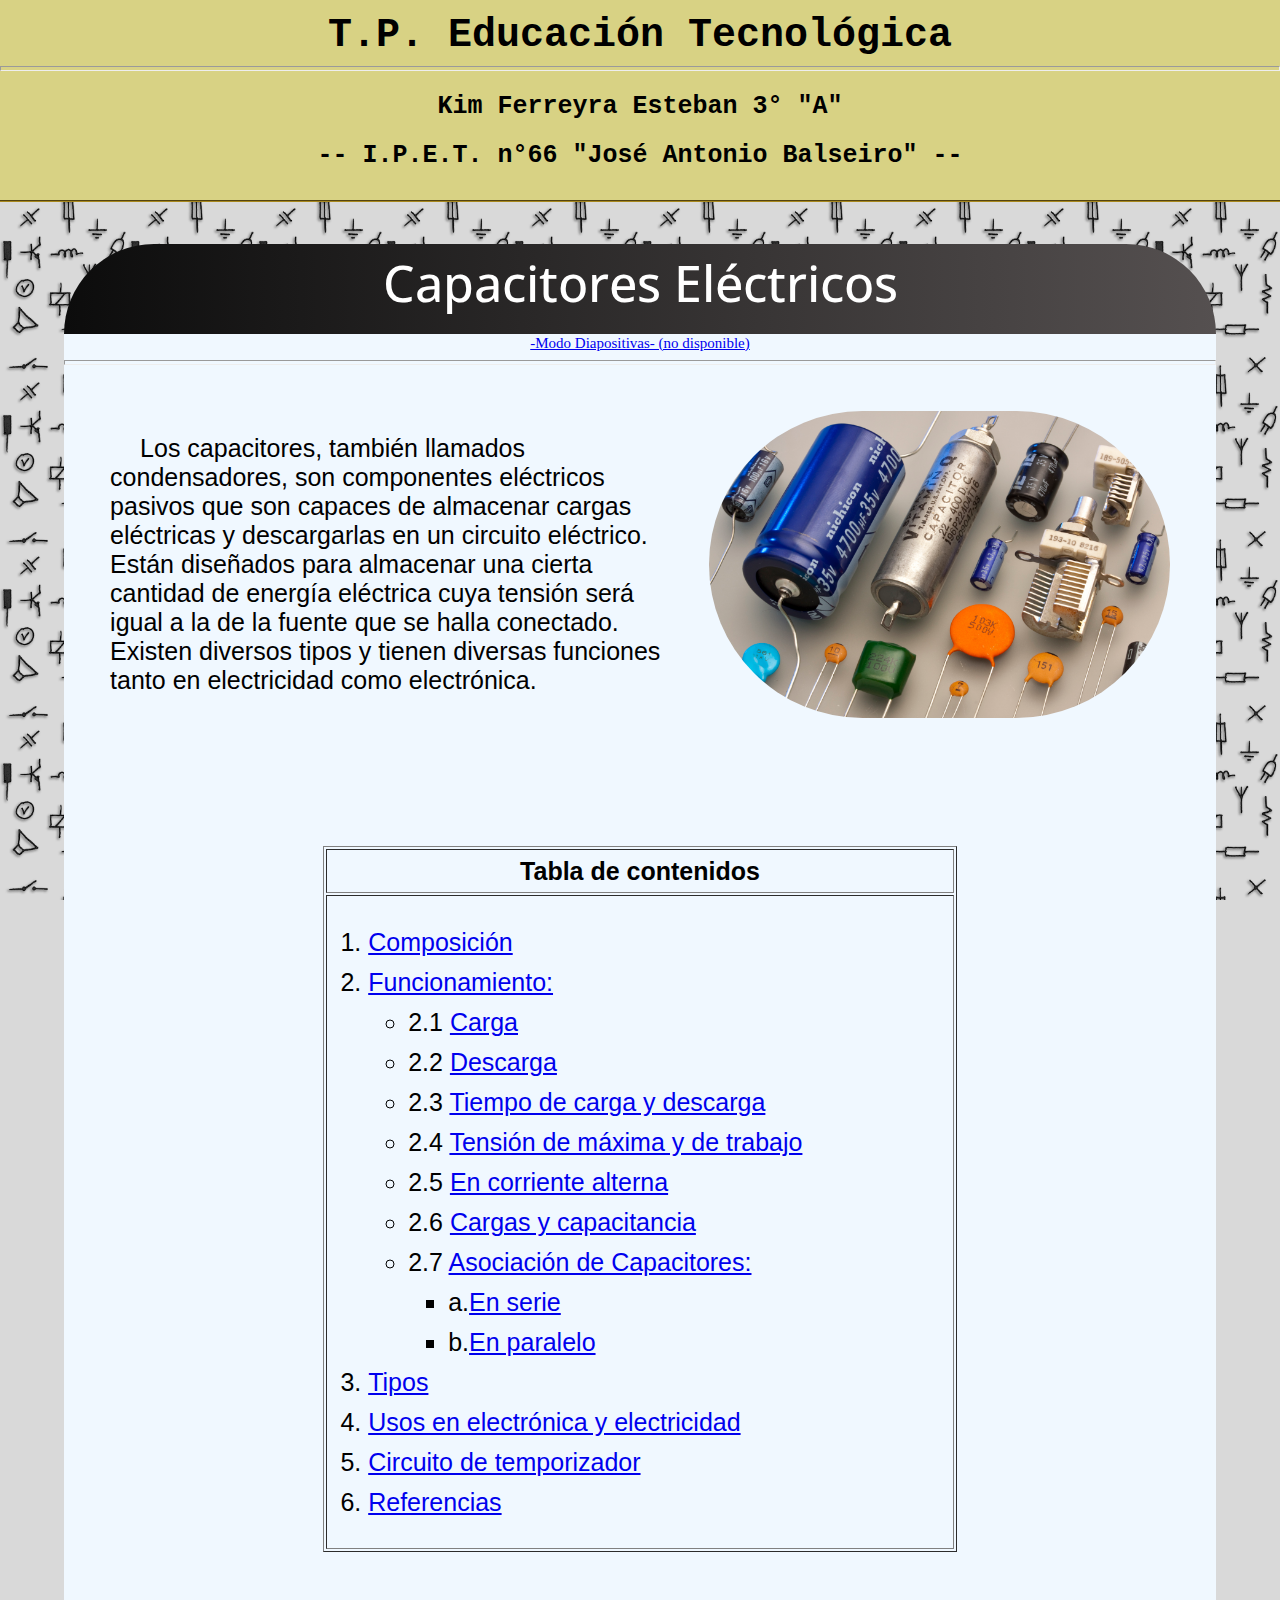
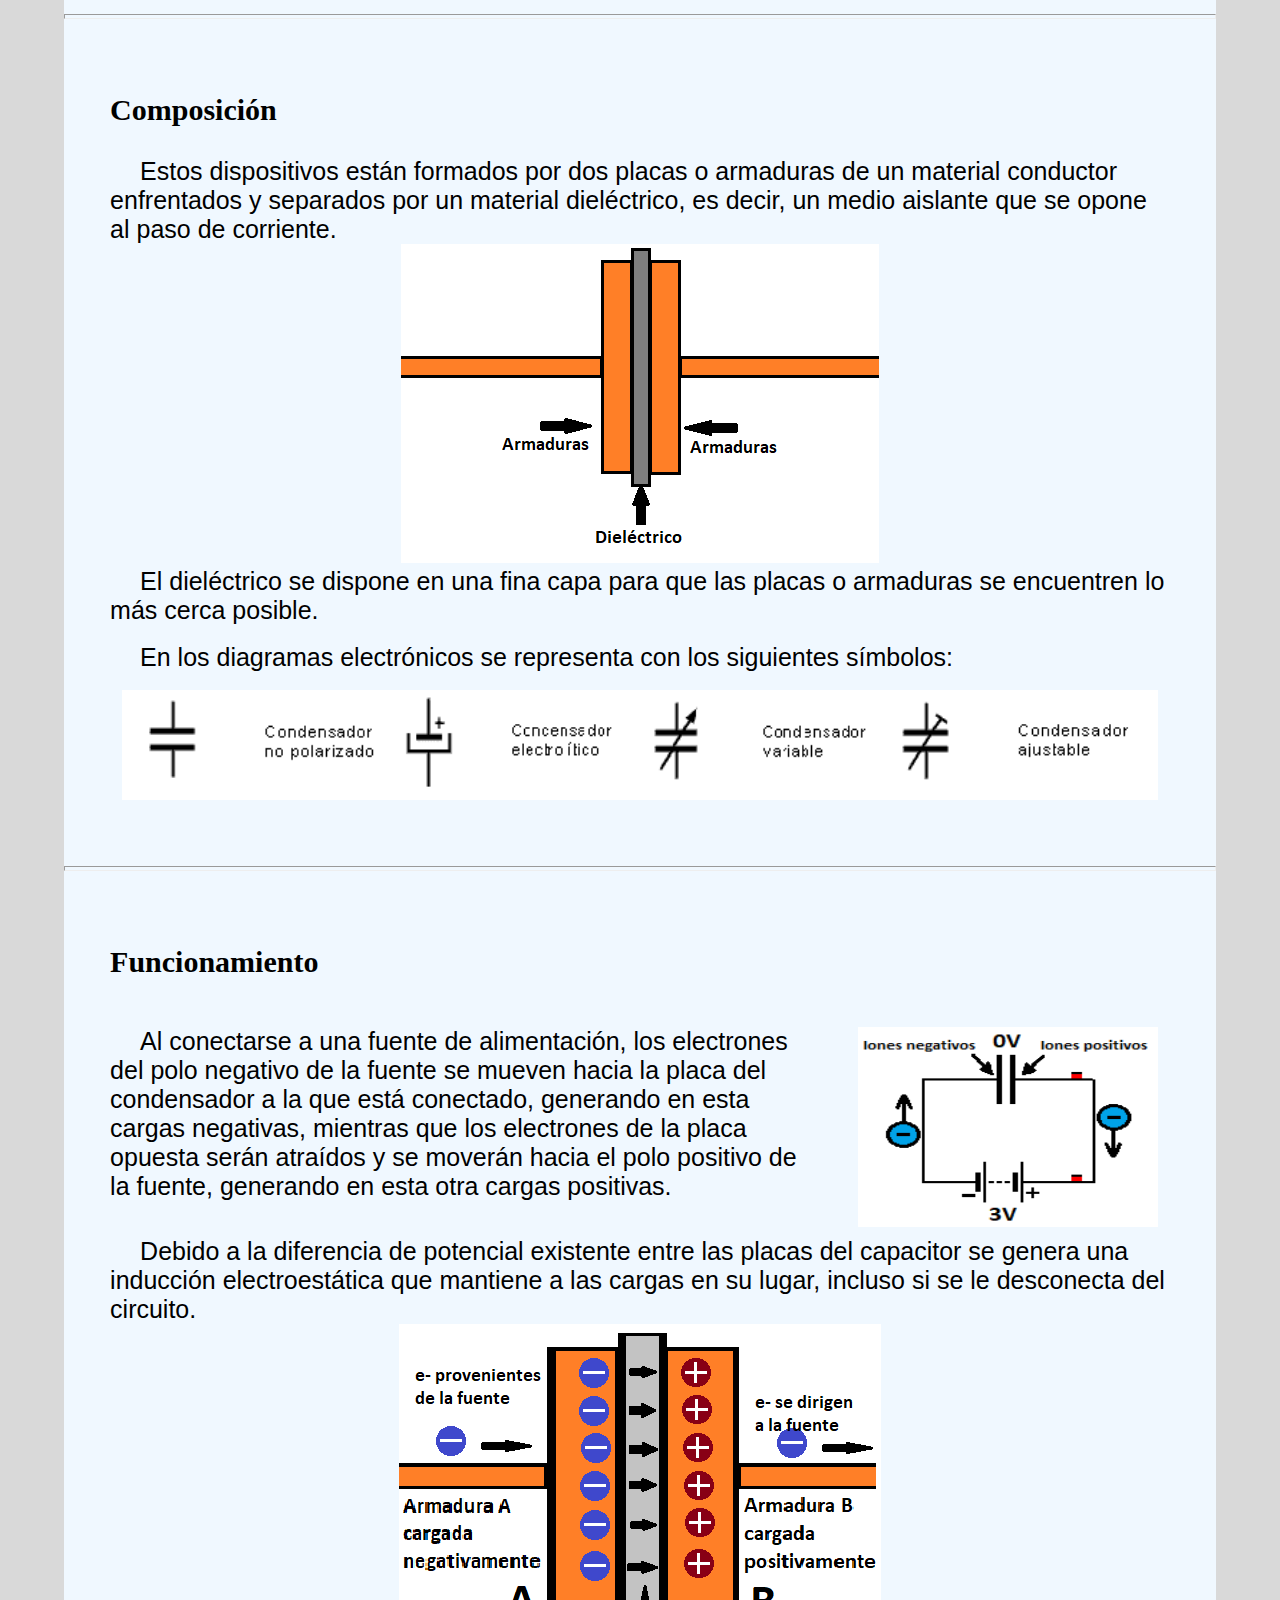
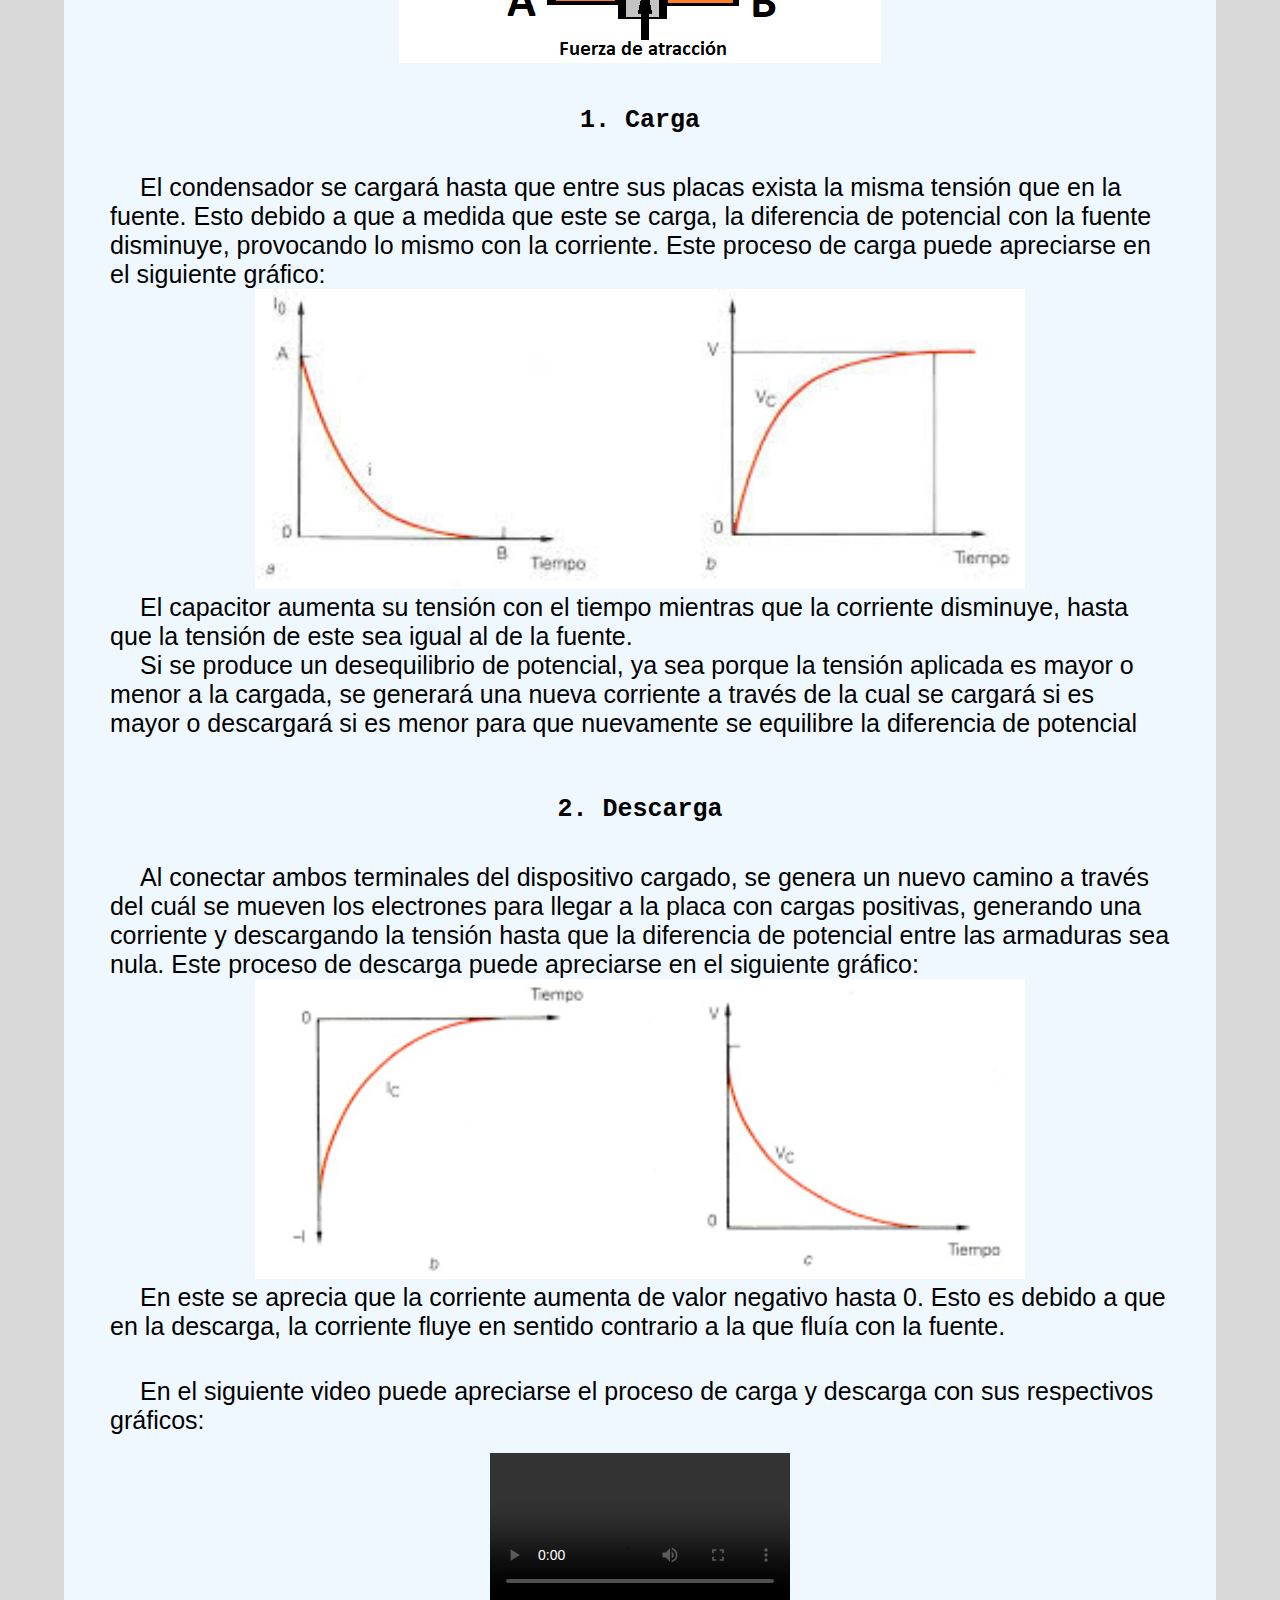
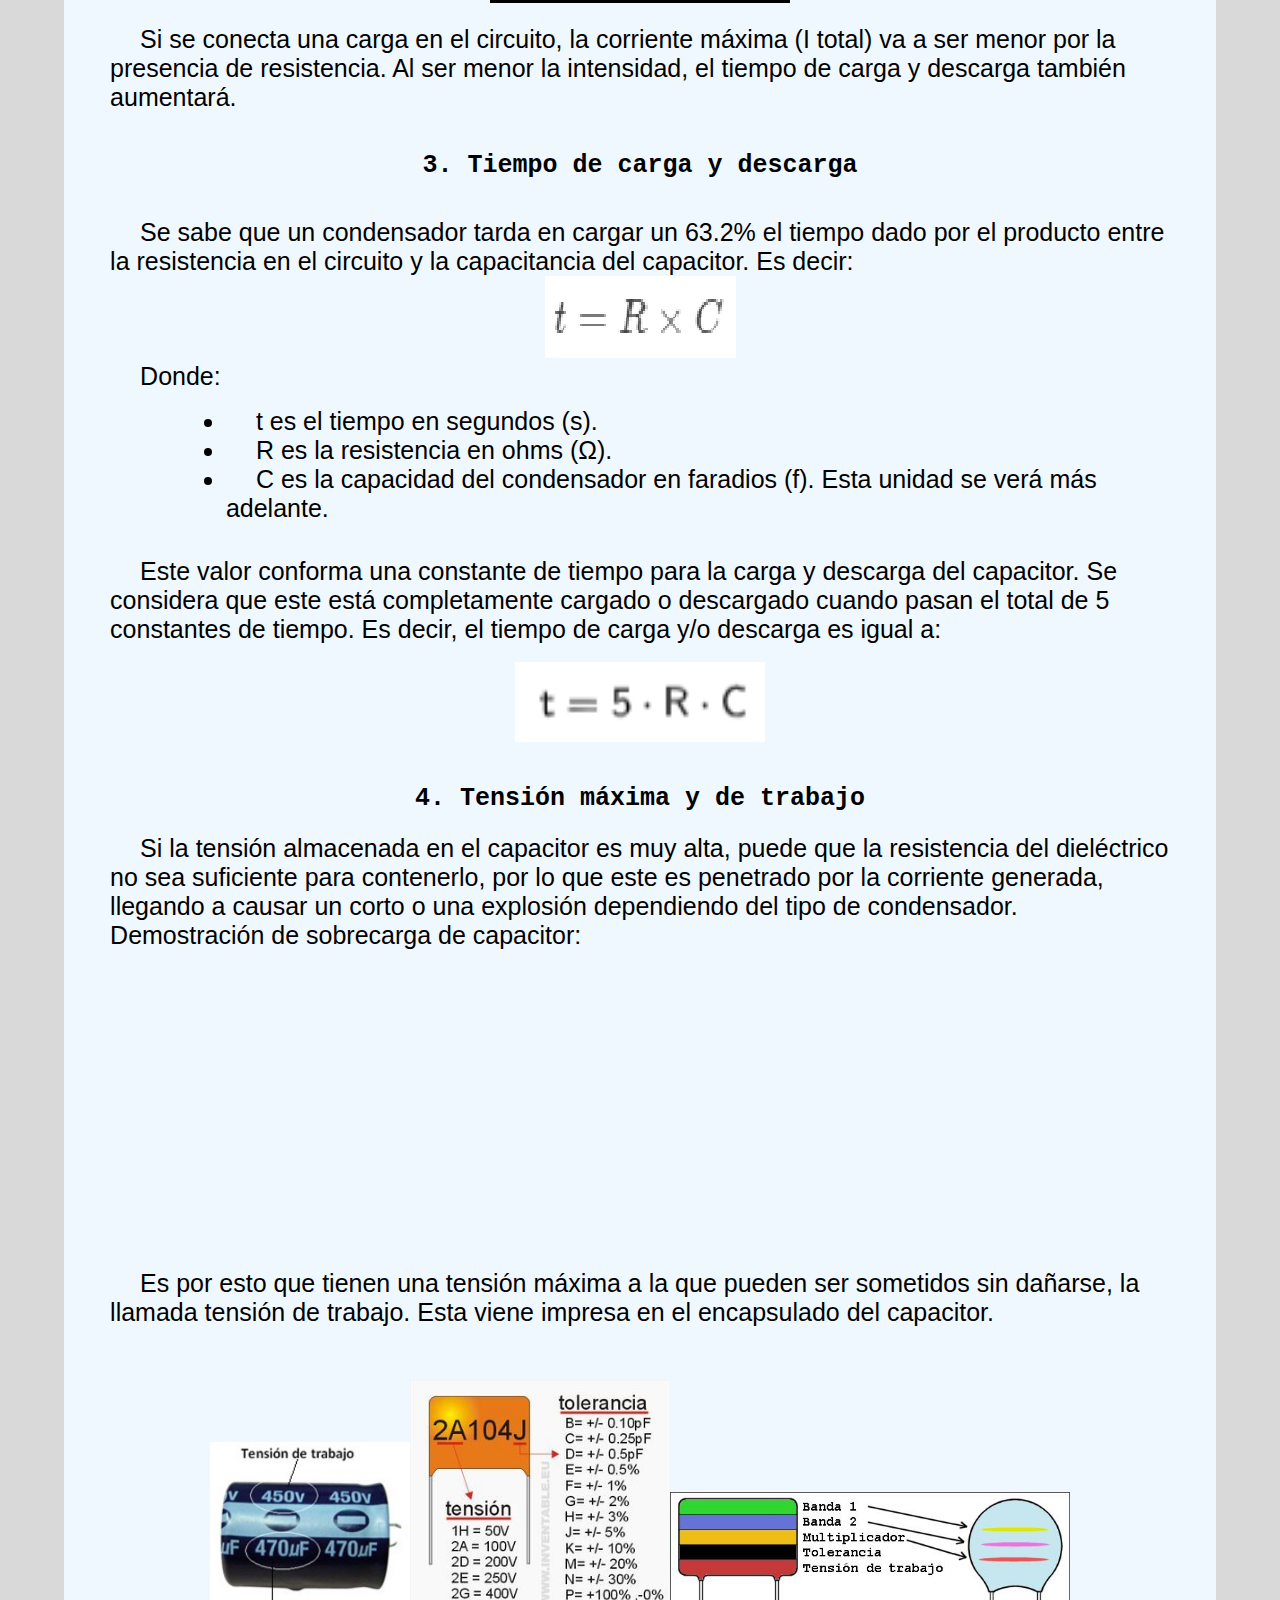
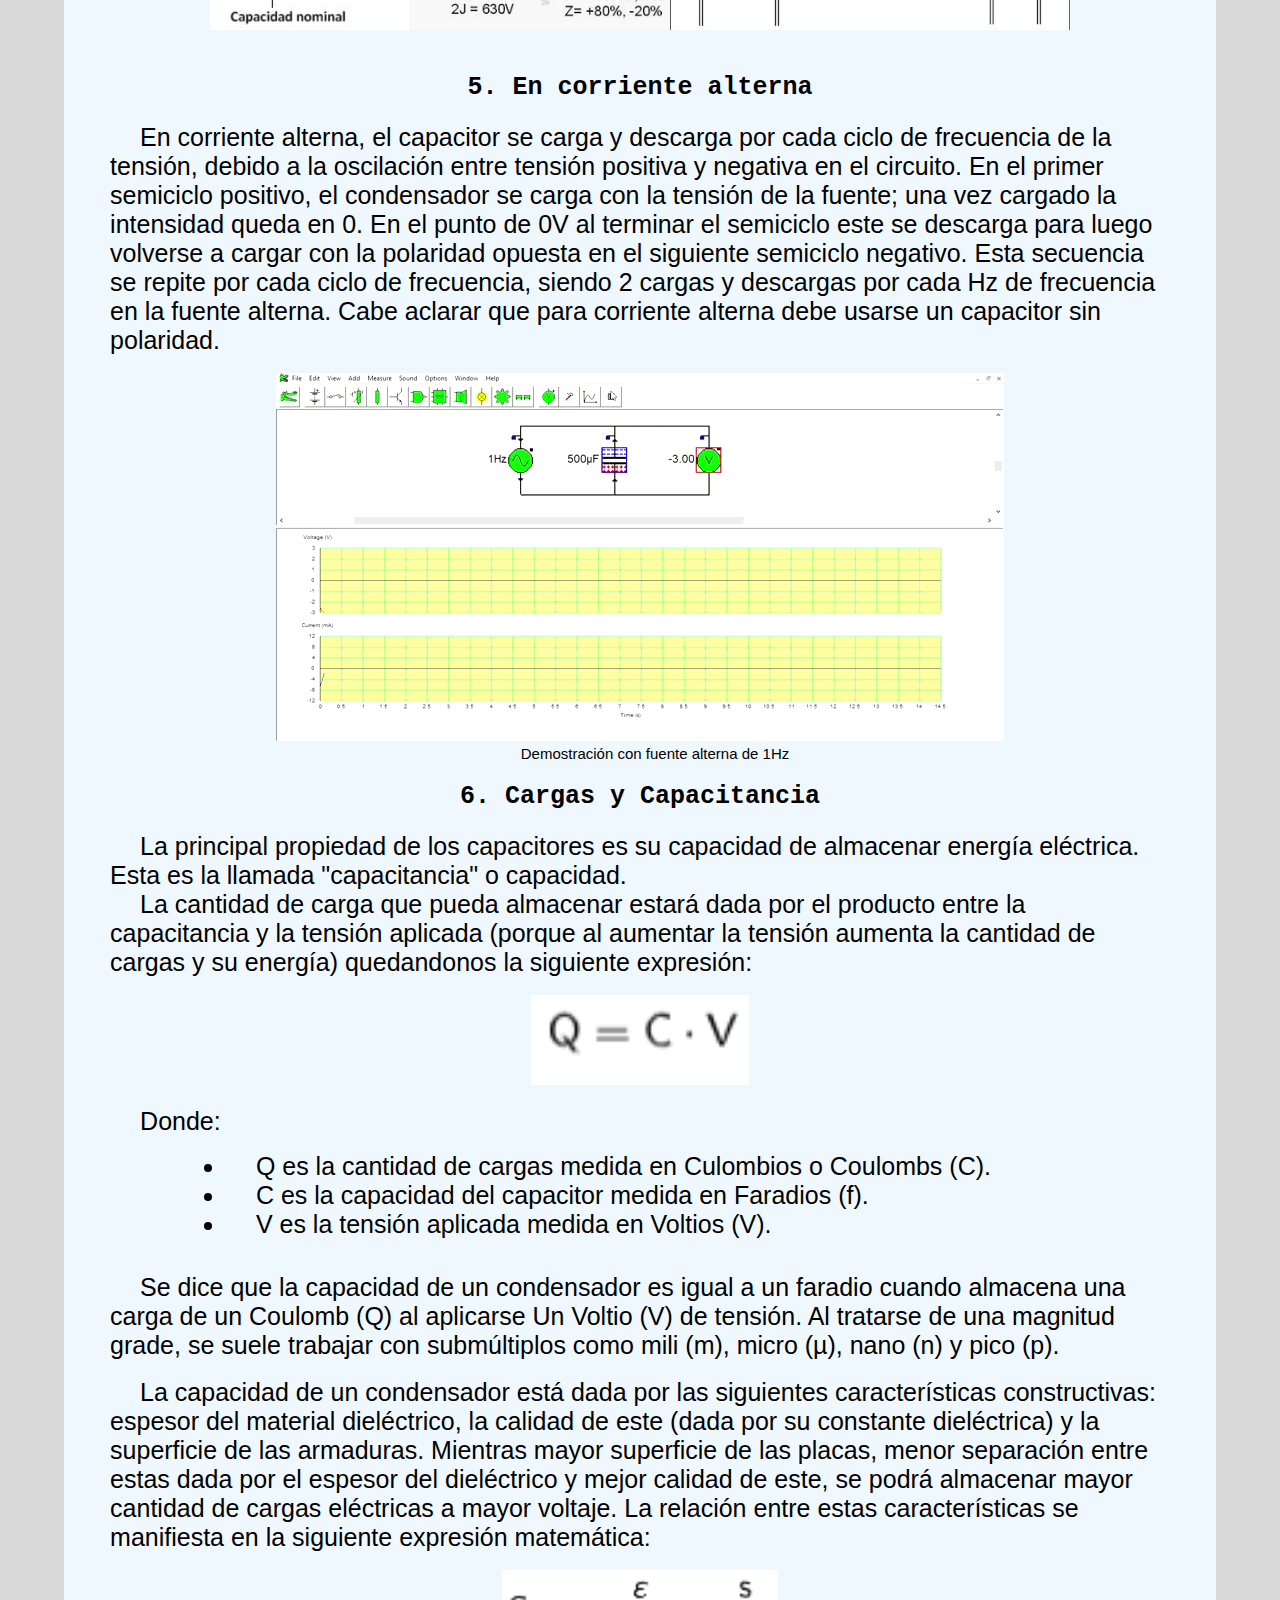
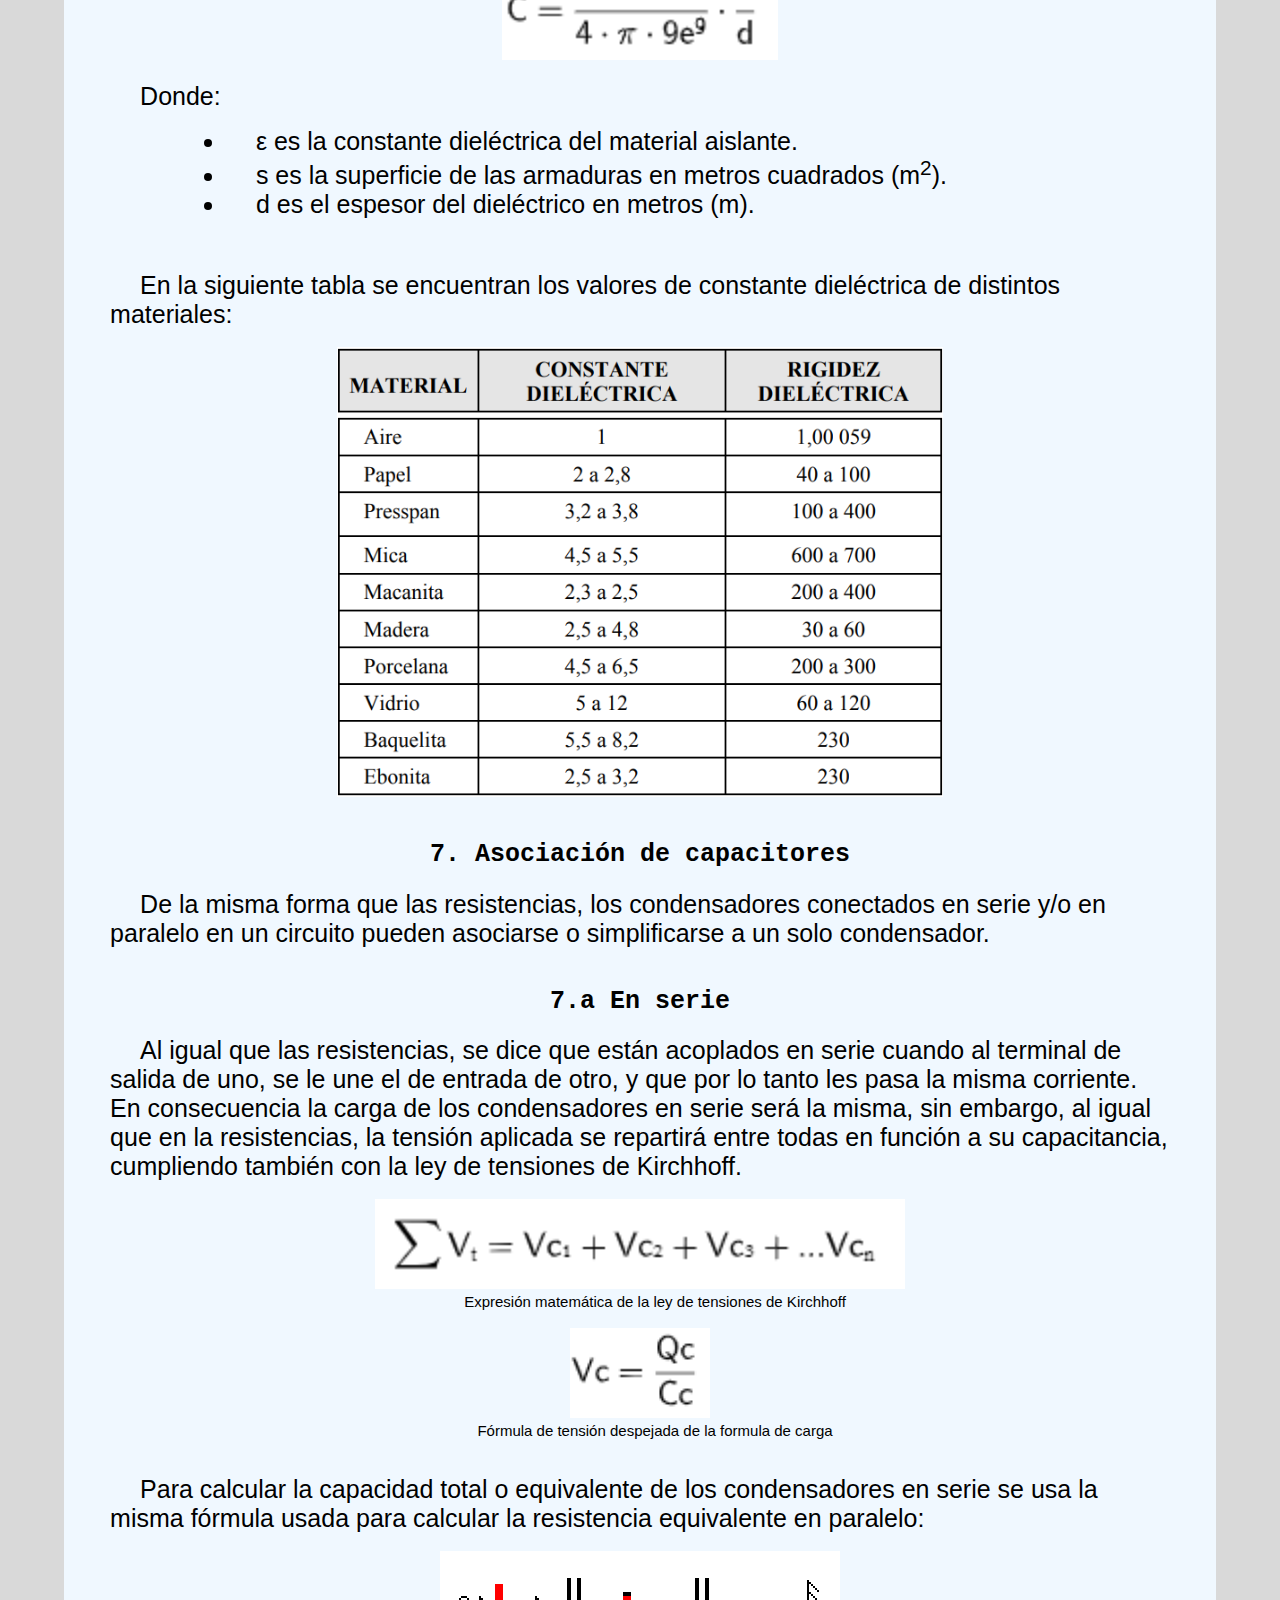
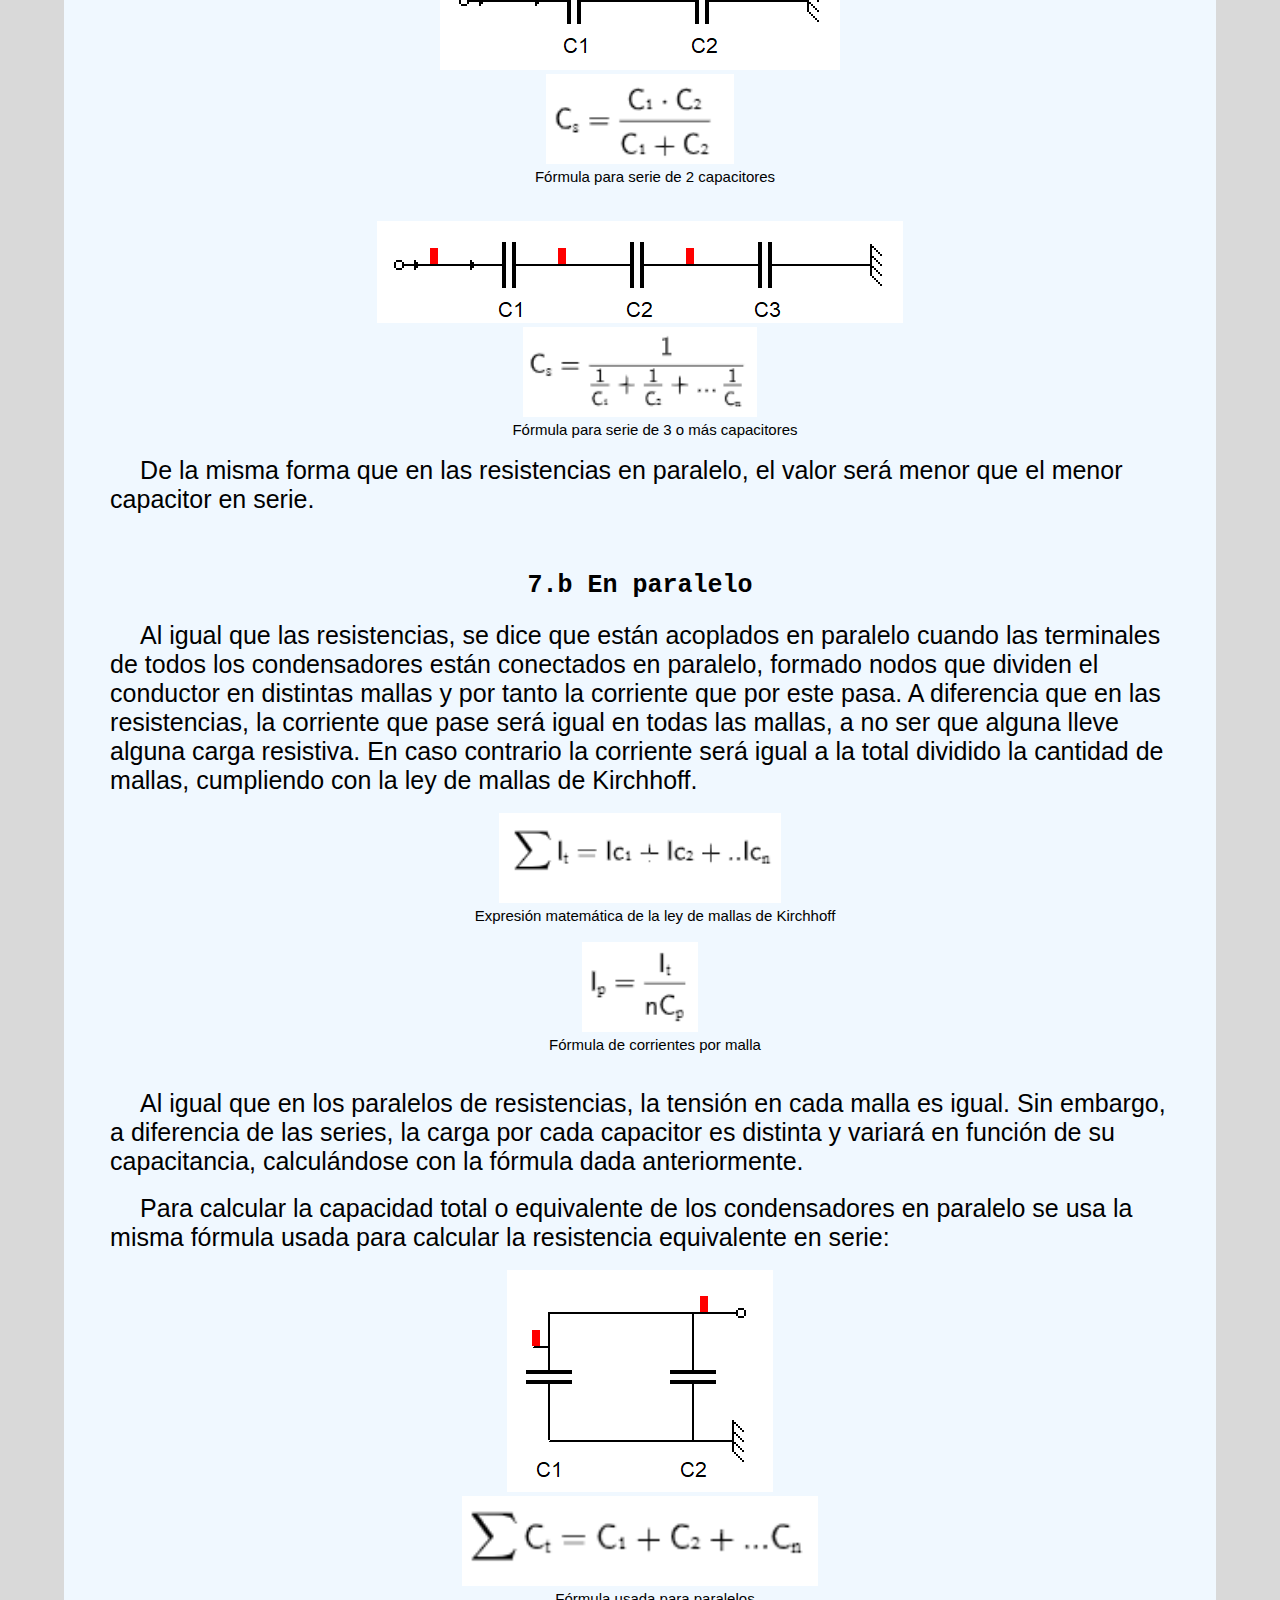
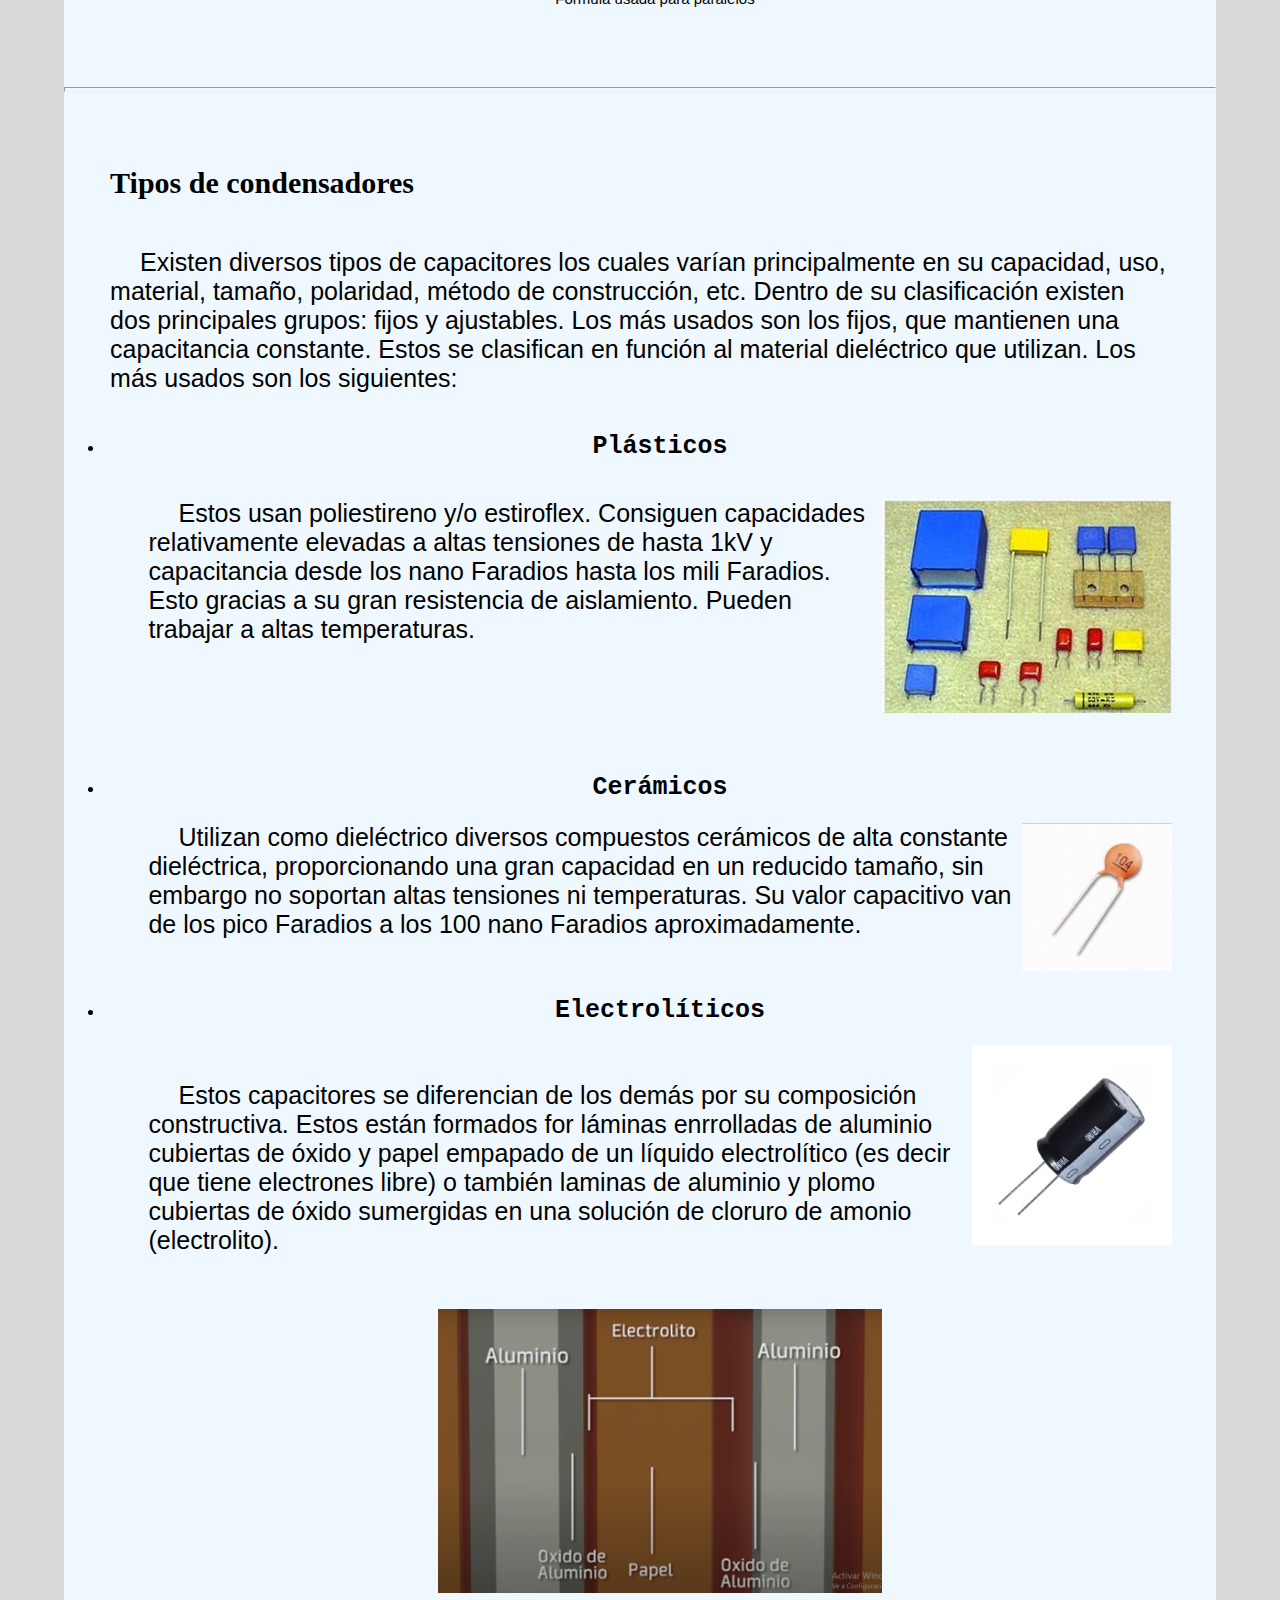
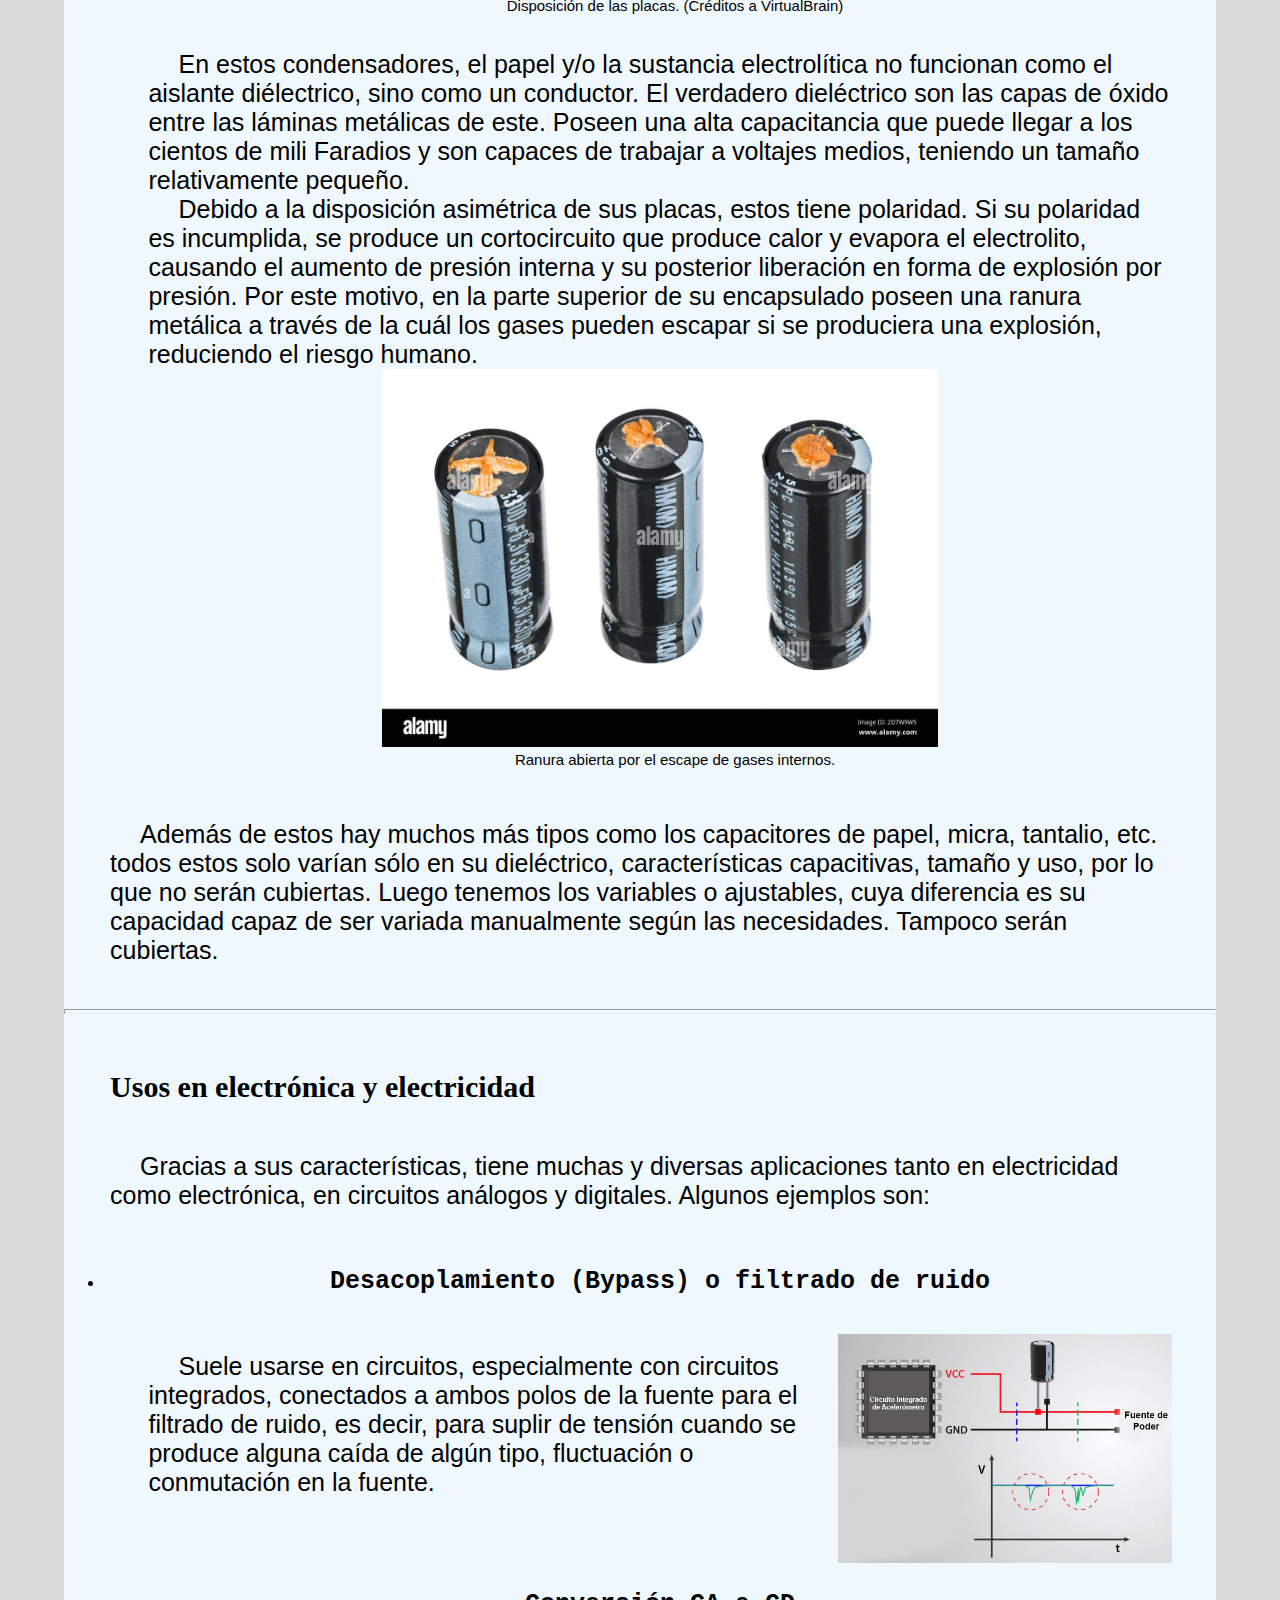
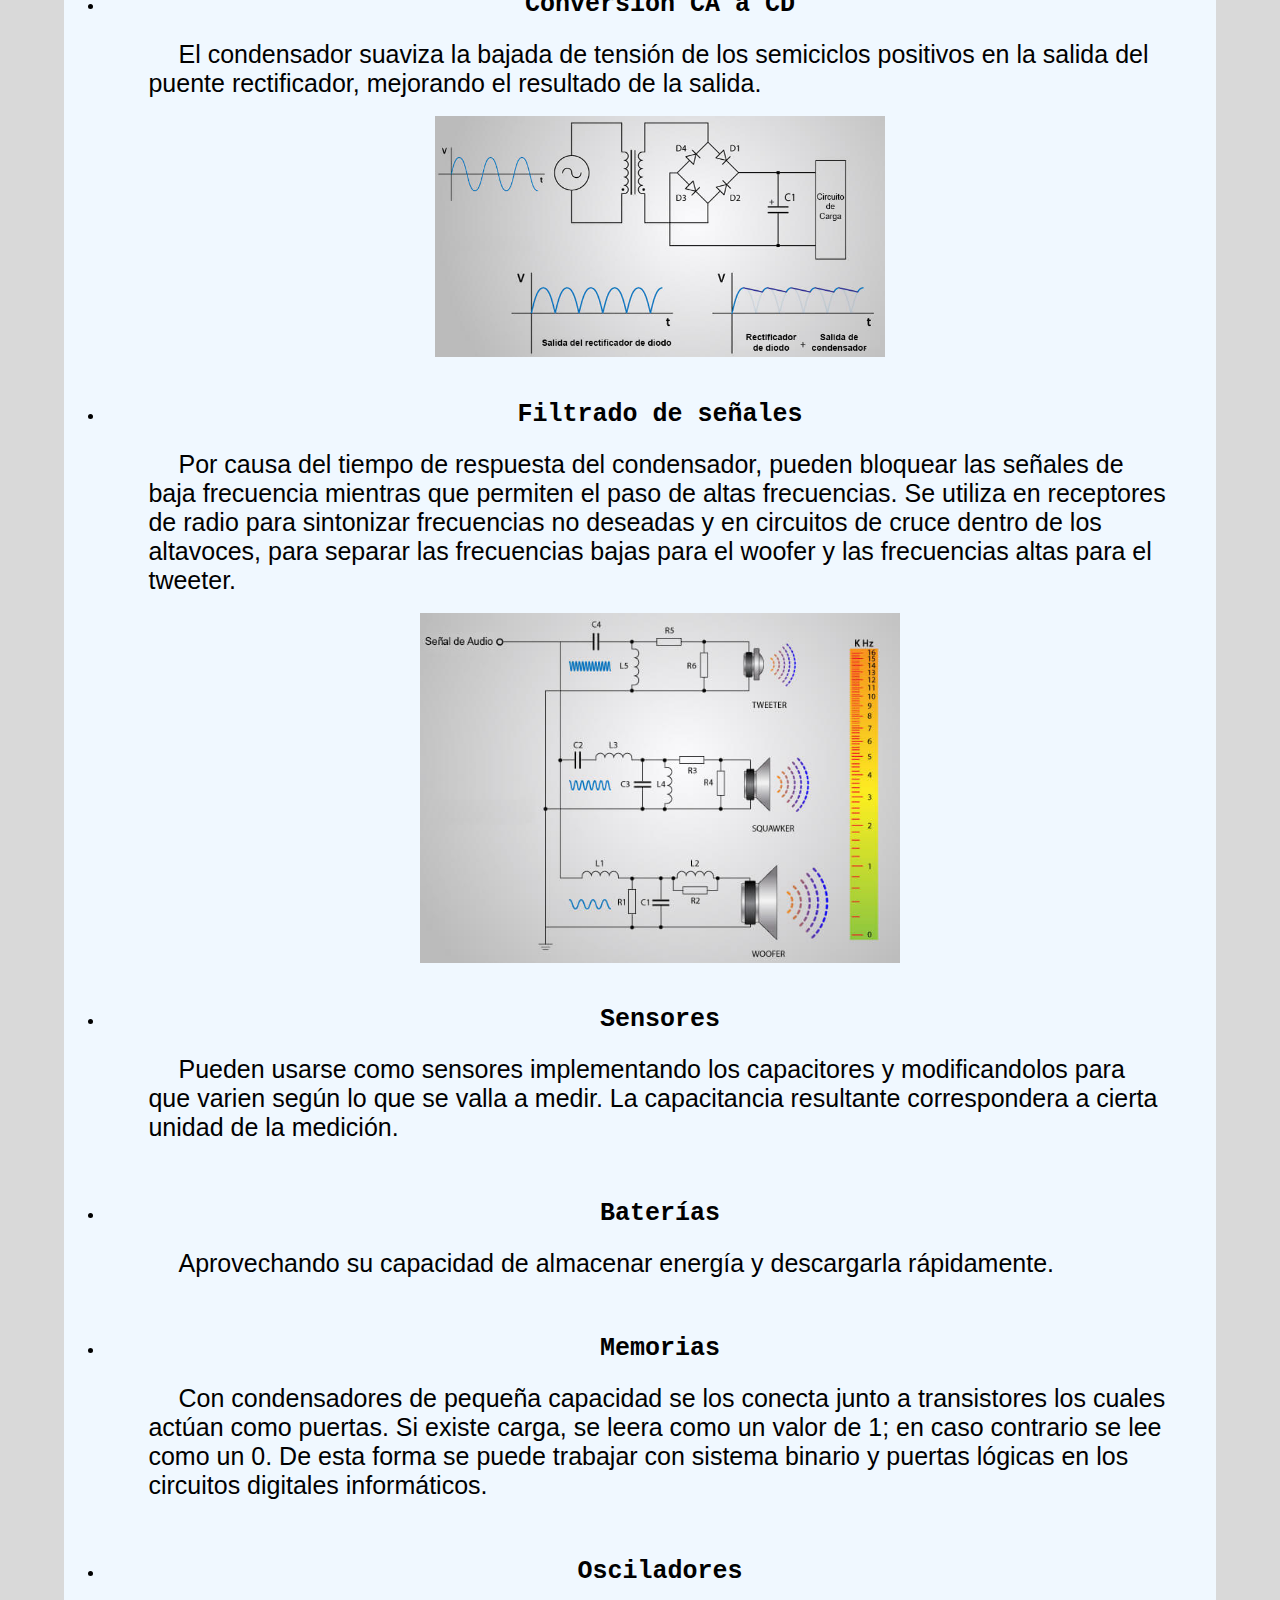
==== semiconductores/Diodos/index.html @ e1a04017 "renovacion" ====
<!DOCTYPE html>
<html>
    <head>
        <title>K.F.E. -Capacitores-</title>
        <meta name="license" content="Validación de creación: Esteki22 (Kim Ferreyra Esteban) - 2022 - Github Pages - Host esteki22personal.github.io/kim-tectp">
        <link rel="stylesheet" href="main/stylesheet/stylemain.css">
        <link rel="icon" type="image/png" sizes="32x32" href="main/img/favicon-32x32.png">
        <link href="https://fonts.googleapis.com/css?family=Open+Sans:400,600,300" rel="stylesheet" type="text/css">
        <meta charset="utf-8">
        <meta name="description" content="Kim Ferreyra Esteban - Trabajo práctico de Educación Tecnológica: Capacitores" />
        <script>
            console.log(`Validación de creación concedida: Esteki22 (Kim Ferreyra Esteban) - Host: ${window.location.hostname}`);
            console.log ('A todos los alumnos que tengan que copiar todo el texto de este sitio, perdón por escribir tanto xd. Atte, Esteki.');
        </script>
    </head>
    <body>
        <main class="container">
            <header class="header">
                <h1>T.P. Educación Tecnológica</h1>
                <hr>
                <h2>Kim Ferreyra Esteban 3° "A"</h2>
                <h2>-- I.P.E.T. n°66 "José Antonio Balseiro" --</h2>

            </header>
            <div class="title">
                <h2 id="title">Capacitores Eléctricos</h2>
            </div>
            <div class="main-content">
                <a target="_blank" id="mode" href="main/diap/d1.html">-Modo Diapositivas- (no disponible)</a>
                <hr>
                <div name="definicion">
                    <img id="capMain" src="main/img/capacitorMain.jpg">
                    <p id="p1">    Los capacitores, también llamados condensadores, son componentes eléctricos pasivos que son capaces de almacenar cargas eléctricas y descargarlas en un circuito eléctrico. Están diseñados para almacenar una cierta cantidad de energía eléctrica cuya tensión será igual a la de la fuente que se halla conectado. Existen diversos tipos y tienen diversas funciones tanto en electricidad como electrónica.</p>
                </div>
                <div name="tabla de contenidos">
                    <br><br>
                    <table class="contents" border="1">
                        <tr><th style="text-align:center;">Tabla de contenidos</th></tr>
                        <tr><td>
                            <ol>
                                <li><a href="#composicion">Composición</a></li>
                                <li><a href="#funcionamiento">Funcionamiento:</a>
                                    <ul>
                                        <li>2.1 <a href="#carga">Carga</a></li>
                                        <li>2.2 <a href="#descarga">Descarga</a></li>
                                        <li>2.3 <a href="#tiempo">Tiempo de carga y descarga</a></li>
                                        <li>2.4 <a href="#tension">Tensión de máxima y de trabajo</a></li>
                                        <li>2.5 <a href="#alterna">En corriente alterna</a></li>
                                        <li>2.6 <a href="#capacidad">Cargas y capacitancia</a></li>
                                        <li>2.7 <a href="#asosciacion">Asociación de Capacitores:</a>
                                            <ul>
                                                <li>a.<a href="#serie">En serie</a></li>
                                                <li>b.<a href="#paralelo">En paralelo</a></li>
                                            </ul>
                                        </li>
                                    </ul>
                                </li>
                                <li><a href="#tipos">Tipos</a></li>
                                <li><a href="#usos">Usos en electrónica y electricidad</a></li>
                                <li><a href="#temporizador">Circuito de temporizador</a></li>
                                <li><a href="#referencias">Referencias</a></li>
                            </ol>
                        </td></tr>
                    </table>
                    <br><br><br>
                </div>
                <hr>
                <div id="composicion">
                    <br><br>
                    <h3 style="text-align:left; margin-left: 4%; font-size: 30px;">Composición</h3>
                    <div name="content">
                        <p>Estos dispositivos están formados por dos placas o armaduras de un material conductor enfrentados y separados por un material dieléctrico, es decir, un medio aislante que se opone al paso de corriente.</p>
                        <img src="main/img/composicion.png" id="compImg" style="margin-bottom:0px;">
                        <p>El dieléctrico se dispone en una fina capa para que las placas o armaduras se encuentren lo más cerca posible.</p><br>
                        <p>En los diagramas electrónicos se representa con los siguientes símbolos:</p><br>
                        <img src="main/img/simbolos.png" id="simbolImg" style="max-width: 90%; height:110px;">
                    </div><br><br><br>
                </div>
                <hr>
                <div id="funcionamiento">
                    <br><br>
                    <h3 style="text-align:left; margin-left: 4%; font-size: 30px;">Funcionamiento</h3><br>
                    <div name="content">
                        <img src="main/img/carga.png" id="cargaImg">
                        <p>Al conectarse a una fuente de alimentación, los electrones del polo negativo de la fuente se mueven hacia la placa del condensador a la que está conectado, generando en esta cargas negativas, mientras que los electrones de la placa opuesta serán atraídos y se moverán hacia el polo positivo de la fuente, generando en esta otra cargas positivas.</p>
                        <br><br>
                        <p>Debido a la diferencia de potencial existente entre las placas del capacitor se genera una inducción electroestática que mantiene a las cargas en su lugar, incluso si se le desconecta del circuito. </p>
                        <img src="main/img/atraccion.png">
                        <br><br>
                        <div id="carga">
                            <h2>1. Carga</h2><br>
                            <div name="subContent">
                                <p>El condensador se cargará hasta que entre sus placas exista la misma tensión que en la fuente. Esto debido a que a medida que este se carga, la diferencia de potencial con la fuente disminuye, provocando lo mismo con la corriente. Este proceso de carga puede apreciarse en el siguiente gráfico:</p>
                                <img src="main/img/grafico.jpg" style="height:300px;max-width:80%;">
                                <p>El capacitor aumenta su tensión con el tiempo mientras que la corriente disminuye, hasta que la tensión de este sea igual al de la fuente.</p>
                                <!-- <br> -->
                                <p>Si se produce un desequilibrio de potencial, ya sea porque la tensión aplicada es mayor o menor a la cargada, se generará una nueva corriente a través de la cual se cargará si es mayor o descargará si es menor para que nuevamente se equilibre la diferencia de potencial</p>
                                <br><br>
                            </div>
                        </div>
                        <div id="descarga">
                            <h2>2. Descarga</h2><br>
                            <div name="subContent">
                                <p>Al conectar ambos terminales del dispositivo cargado, se genera un nuevo camino a través del cuál se mueven los electrones para llegar a la placa con cargas positivas, generando una corriente y descargando la tensión hasta que la diferencia de potencial entre las armaduras sea nula. Este proceso de descarga puede apreciarse en el siguiente gráfico:</p>
                                <img src="main/img/grafico2.png" style="height:300px;max-width:80%;">
                                <p>En este se aprecia que la corriente aumenta de valor negativo hasta 0. Esto es debido a que en la descarga, la corriente fluye en sentido contrario a la que fluía con la fuente.</p>
                                <br><br>
                            </div>
                        </div>
                        <p>En el siguiente video puede apreciarse el proceso de carga y descarga con sus respectivos gráficos:</p><br>
                        <video src="main/img/vids/Crocodile Clips - [circuitoDemostración(cargaYdescarga).ckt] 2022-04-17 01-14-52.mp4" controls="" style="max-width:80%;"></video>
                        </br><br>
                        <p>Si se conecta una carga en el circuito, la corriente máxima (I total) va a ser menor por la presencia de resistencia. Al ser menor la intensidad, el tiempo de carga y descarga también aumentará.</p>
                        </br>
                        <div id="tiempo">
                            <h2>3. Tiempo de carga y descarga</h2></br>
                            <div name="subContent">
                                <p>Se sabe que un condensador tarda en cargar un 63.2% el tiempo dado por el producto entre la resistencia en el circuito y la capacitancia del capacitor. Es decir:</p>
                                <img src="main/img/t.rc.png">
                                <p>Donde:<ul style="margin-left:7%;">
                                    <li class="p">t es el tiempo en segundos (s).</li>
                                    <li class="p">R es la resistencia en ohms (Ω).</li>
                                    <li class="p">C es la capacidad del condensador en faradios (f). Esta unidad se verá más adelante.</li>
                                </ul></p></br>
                                <p>Este valor conforma una constante de tiempo para la carga y descarga del capacitor. Se considera que este está completamente cargado o descargado cuando pasan el total de 5 constantes de tiempo. Es decir, el tiempo de carga y/o descarga es igual a:</p>
                                <br>
                                <img src="main/img/5rc.png" style="width:250px;">
                                <br><br>
                            </div>
                        </div>
                        <div id="tension">
                            <h2>4. Tensión máxima y de trabajo</h2>
                            <div name="subContent">
                                <p>Si la tensión almacenada en el capacitor es muy alta, puede que la resistencia del dieléctrico no sea suficiente para contenerlo, por lo que este es penetrado por la corriente generada, llegando a causar un corto o una explosión dependiendo del tipo de condensador. Demostración de sobrecarga de capacitor:</p>
                                <iframe width="560" height="315" src="https://www.youtube-nocookie.com/embed/_4e5BiykhcY?start=4" title="YouTube video player" frameborder="0" allow="accelerometer; autoplay; clipboard-write; encrypted-media; gyroscope; picture-in-picture" allowfullscreen></iframe>
                                <br>
                                <p>Es por esto que tienen una tensión máxima a la que pueden ser sometidos sin dañarse, la llamada tensión de trabajo. Esta viene impresa en el encapsulado del capacitor.</p><br>
                                <img src="main/img/tension-de-trabajo.jpg" style="width:200px;"><img src="main/img/tension-de-trabajo2.jpg" style="height:250px; margin-top: 35px;"><img src="main/img/tension-de-trabajo3.jpg" style="width:400px;">
                                <br><br>
                            </div>
                        </div>
                        <div id="alterna">
                            <h2>5. En corriente alterna</h2>
                            <div name="subContent">
                                <p>En corriente alterna, el capacitor se carga y descarga por cada ciclo de frecuencia de la tensión, debido a la oscilación entre tensión positiva y negativa en el circuito. En el primer semiciclo positivo, el condensador se carga con la tensión de la fuente; una vez cargado la intensidad queda en 0. En el punto de 0V al terminar el semiciclo este se descarga para luego volverse a cargar con la polaridad opuesta en el siguiente semiciclo negativo. Esta secuencia se repite por cada ciclo de frecuencia, siendo 2 cargas y descargas por cada Hz de frecuencia en la fuente alterna. Cabe aclarar que para corriente alterna debe usarse un capacitor sin polaridad.</p>
                                <br>
                                <img src="main/img/alterna.gif" style="max-width:80%;">
                                <p style="font-size:15px; text-align:center;">Demostración con fuente alterna de 1Hz</p>
                            </div>
                        </div>
                        <div id="capacidad">
                            <h2>6. Cargas y Capacitancia</h2>
                            <div name="subContent">
                                <p>La principal propiedad de los capacitores es su capacidad de almacenar energía eléctrica. Esta es la llamada "capacitancia" o capacidad.</p>
                                <p>La cantidad de carga que pueda almacenar estará dada por el producto entre la capacitancia y la tensión aplicada (porque al aumentar la tensión aumenta la cantidad de cargas y su energía) quedandonos la siguiente expresión:</p>
                                <br>
                                <img src="main/img/cant-cargas.png" style="height:90px;">
                                <br><br>
                                <p>Donde:<ul style="margin-left:7%;">
                                    <li class="p">Q es la cantidad de cargas medida en Culombios o Coulombs (C).</li>
                                    <li class="p">C es la capacidad del capacitor medida en Faradios (f).</li>
                                    <li class="p">V es la tensión aplicada medida en Voltios (V).</li>
                                </ul></p><br>
                                <p>Se dice que la capacidad de un condensador es igual a un faradio cuando almacena una carga de un Coulomb (Q) al aplicarse Un Voltio (V) de tensión. Al tratarse de una magnitud grade, se suele trabajar con submúltiplos como mili (m), micro (µ), nano (n) y pico (p).</p>
                                <br>
                                <p>La capacidad de un condensador está dada por las siguientes características constructivas: espesor del material dieléctrico, la calidad de este (dada por su constante dieléctrica) y la superficie de las armaduras. Mientras mayor superficie de las placas, menor separación entre estas dada por el espesor del dieléctrico y mejor calidad de este, se podrá almacenar mayor cantidad de cargas eléctricas a mayor voltaje. La relación entre estas características se manifiesta en la siguiente expresión matemática:</p>
                                <br>
                                <img src="main/img/capacitancia.png" style="height: 90px;">
                                <br><br>
                                <p>Donde:<ul style="margin-left:7%;">
                                    <li class="p">ε es la constante dieléctrica del material aislante.</li>
                                    <li class="p">s es la superficie de las armaduras en metros cuadrados (m<sup>2</sup>).</li>
                                    <li class="p">d es el espesor del dieléctrico en metros (m).</li>
                                </ul></p><br>
                                <br>
                                <p>En la siguiente tabla se encuentran los valores de constante dieléctrica de distintos materiales:</p><br>
                                <img src="main/img/constantes-diel.png" alt="" style="height:450px;max-width:80%;max-height:450px;"><br>
                                <br>
                            </div>
                        </div>
                        <div id="asosciacion">
                            <h2>7. Asociación de capacitores</h2>
                            <div name="subContent">
                                <p>De la misma forma que las resistencias, los condensadores conectados en serie y/o en paralelo en un circuito pueden asociarse o simplificarse a un solo condensador.</p><br>
                                <div id="serie">
                                    <h2>7.a En serie</h2>
                                    <div name="subsubContent">
                                        
                                        <p>Al igual que las resistencias, se dice que están acoplados en serie cuando al terminal de salida de uno, se le une el de entrada de otro, y que por lo tanto les pasa la misma corriente. En consecuencia la carga de los condensadores en serie será la misma, sin embargo, al igual que en la resistencias, la tensión aplicada se repartirá entre todas en función a su capacitancia, cumpliendo también con la ley de tensiones de Kirchhoff.</p><br>
                                        <img src="main/img/2ley.png" style="height:90px;">
                                        <p style="font-size:15px; text-align:center;">Expresión matemática de la ley de tensiones de Kirchhoff</p><br>
                                        <img src="main/img/tension-cap.png" style="height:90px;">
                                        <p style="font-size:15px; text-align:center;">Fórmula de tensión despejada de la formula de carga</p><br><br>
                                        <p>Para calcular la capacidad total o equivalente de los condensadores en serie se usa la misma fórmula usada para calcular la resistencia equivalente en paralelo:</p><br>
                                        <img src="main/img/cro-serie.png"><br>
                                        <img src="main/img/serie1.png" style="height:90px;">
                                        <p style="font-size:15px; text-align:center;">Fórmula para serie de 2 capacitores</p><br><br>
                                        <img src="main/img/cro-serie2.png"><br>
                                        <img src="main/img/serie2.png" style="height:90px;">
                                        <p style="font-size:15px; text-align:center;">Fórmula para serie de 3 o más capacitores</p><br>
                                        <p>De la misma forma que en las resistencias en paralelo, el valor será menor que el menor capacitor en serie.</p>
                                        <br><br>
                                    </div>
                                </div>
                                <div id="paralelo">
                                    <h2>7.b En paralelo</h2>
                                    <div name="subsubContent">
                                        <p>Al igual que las resistencias, se dice que están acoplados en paralelo cuando las terminales de todos los condensadores están conectados en paralelo, formado nodos que dividen el conductor en distintas mallas y por tanto la corriente que por este pasa. A diferencia que en las resistencias, la corriente que pase será igual en todas las mallas, a no ser que alguna lleve alguna carga resistiva. En caso contrario la corriente será igual a la total dividido la cantidad de mallas, cumpliendo con la ley de mallas de Kirchhoff.</p><br>
                                        <img src="main/img/1ley2.png" style="height:90px;">
                                        <p style="font-size:15px; text-align:center;">Expresión matemática de la ley de mallas de Kirchhoff</p><br>
                                        <img src="main/img/1ley.png" style="height:90px;">
                                        <p style="font-size:15px; text-align:center;">Fórmula de corrientes por malla</p><br>
                                        <br>
                                        <p>Al igual que en los paralelos de resistencias, la tensión en cada malla es igual. Sin embargo, a diferencia de las series, la carga por cada capacitor es distinta y variará en función de su capacitancia, calculándose con la fórmula dada anteriormente.</p><br>
                                        <p>Para calcular la capacidad total o equivalente de los condensadores en paralelo se usa la misma fórmula usada para calcular la resistencia equivalente en serie:</p><br>
                                        <img src="main/img/cro-paralelo1.png"><br>
                                        <img src="main/img/paralelo.png"style="height:90px;">
                                        <p style="font-size:15px; text-align:center;">Fórmula usada para paralelos</p><br>
                                    </div>
                                </div>
                            </div>
                        </div>
                    </div>
                    <br><br><br>
                </div>
                <hr>
                <div id="tipos">
                    <br><br>
                    <h3 style="text-align:left; margin-left: 4%; font-size: 30px;">Tipos de condensadores</h3><br>
                    <div name="content">
                        <p>Existen diversos tipos de capacitores los cuales varían principalmente en su capacidad, uso, material, tamaño, polaridad, método de construcción, etc. Dentro de su clasificación existen dos principales grupos: fijos y ajustables. Los más usados son los fijos, que mantienen una capacitancia constante. Estos se clasifican en función al material dieléctrico que utilizan. Los más usados son los siguientes:</p><br>
                        <ul>
                            <li>
                                <h2>Plásticos</h2><br>
                                <img src="main/img/cap-plasticos.jpg" style="position:relative;float:right;margin-right: 4%;">
                                <p>Estos usan poliestireno y/o estiroflex. Consiguen capacidades relativamente elevadas a altas tensiones de hasta 1kV y capacitancia desde los nano Faradios hasta los mili Faradios. Esto gracias a su gran resistencia de aislamiento. Pueden trabajar a altas temperaturas.</p>
                                <br><br><br><br><br><br>
                                
                            </li>
                            <li>
                                <h2>Cerámicos</h2>
                                <img src="main/img/cap-ceramico.jpg" style="position:relative;float:right;margin-right: 4%;width:150px;">
                                <p>Utilizan como dieléctrico diversos compuestos cerámicos de alta constante dieléctrica, proporcionando una gran capacidad en un reducido tamaño, sin embargo no soportan altas tensiones ni temperaturas. Su valor capacitivo van de los pico Faradios a los 100 nano Faradios aproximadamente.</p>
                                <br><br>
                            </li>
                            <li>
                                <h2>Electrolíticos</h2>
                                <img src="main/img/cap-electrolitico.jpg" style="position:relative;float:right;margin-right: 4%;width:200px;"><br><br>
                                <p>Estos capacitores se diferencian de los demás por su composición constructiva. Estos están formados for láminas enrrolladas de aluminio cubiertas de óxido y papel empapado de un líquido electrolítico (es decir que tiene electrones libre) o también laminas de aluminio y plomo cubiertas de óxido sumergidas en una solución de cloruro de amonio (electrolito).</p><br><br><br>
                                <img src="main/img/compo-electrolitico.png" style="width:40%;margin:auto;"><br>
                                <p style="font-size:15px; text-align:center;">Disposición de las placas. (Créditos a VirtualBrain)</p><br>
                                <br>
                                <p>En estos condensadores, el papel y/o la sustancia electrolítica no funcionan como el aislante diélectrico, sino como un conductor. El verdadero dieléctrico son las capas de óxido entre las láminas metálicas de este. Poseen una alta capacitancia que puede llegar a los cientos de mili Faradios y son capaces de trabajar a voltajes medios, teniendo un tamaño relativamente pequeño.</p>
                                <p>Debido a la disposición asimétrica de sus placas, estos tiene polaridad. Si su polaridad es incumplida, se produce un cortocircuito que produce calor y evapora el electrolito, causando el aumento de presión interna y su posterior liberación en forma de explosión por presión. Por este motivo, en la parte superior de su encapsulado poseen una ranura metálica a través de la cuál los gases pueden escapar si se produciera una explosión, reduciendo el riesgo humano. </p> 
                                <img src="main/img/ranura.jpg" style="width:50%;"><br>
                                <p style="font-size:15px; text-align:center;">Ranura abierta por el escape de gases internos.</p><br><br>
                                
                            </li>
                        </ul>
                        <p>Además de estos hay muchos más tipos como los capacitores de papel, micra, tantalio, etc. todos estos solo varían sólo en su dieléctrico, características capacitivas, tamaño y uso, por lo que no serán cubiertas. Luego tenemos los variables o ajustables, cuya diferencia es su capacidad capaz de ser variada manualmente según las necesidades. Tampoco serán cubiertas. </p>
                        <br><br>
                    </div>
                </div>
                <hr>
                <div id="usos">
                    <br>
                    <h3 style="text-align:left; margin-left: 4%; font-size: 30px;">Usos en electrónica y electricidad</h3>
                    <br>
                    <div name="content">
                        <p>Gracias a sus características, tiene muchas y diversas aplicaciones tanto en electricidad como electrónica, en circuitos análogos y digitales. Algunos ejemplos son:</p>
                        <br><br>
                        <ul>
                            <li>
                                <h2>Desacoplamiento (Bypass) o filtrado de ruido</h2><br>
                                <img src="main/img/bypass.jpg" style="width:30%;position:relative;float:right;margin-right: 4%;"><br>
                                <p>Suele usarse en circuitos, especialmente con circuitos integrados, conectados a ambos polos de la fuente para el filtrado de ruido, es decir, para suplir de tensión cuando se produce alguna caída de algún tipo, fluctuación o conmutación en la fuente.</p><br>
                                <br><br><br>
                            </li>
                            <li>
                                <h2>Conversión CA a CD</h2>
                                <p>El condensador suaviza la bajada de tensión de los semiciclos positivos en la salida del puente rectificador, mejorando el resultado de la salida.</p>
                                <br>
                                <img src="main/img/convertidor.jpg" style="width: 450px;">
                                <br><br>
                            </li>
                            <li>
                                <h2>Filtrado de señales</h2>
                                <p>Por causa del tiempo de respuesta del condensador, pueden bloquear las señales de baja frecuencia mientras que permiten el paso de altas frecuencias. Se utiliza en receptores de radio para sintonizar frecuencias no deseadas y en circuitos de cruce dentro de los altavoces, para separar las frecuencias bajas para el woofer y las frecuencias altas para el tweeter.</p>
                                <br>
                                <img src="main/img/filtro.jpg" style="height:350px;">
                                <br><br>
                            </li>
                            <li>
                                <h2>Sensores</h2>
                                <p>Pueden usarse como sensores implementando los capacitores y modificandolos para que varien según lo que se valla a medir. La capacitancia resultante correspondera a cierta unidad de la medición.</p>
                                <br><br>
                            </li>
                            <li>
                                <h2>Baterías</h2>
                                <p>Aprovechando su capacidad de almacenar energía y descargarla rápidamente.</p>
                                <br><br>
                            </li>
                            <li>
                                <h2>Memorias</h2>
                                <p>Con condensadores de pequeña capacidad se los conecta junto a transistores los cuales actúan como puertas. Si existe carga, se leera como un valor de 1; en caso contrario se lee como un 0. De esta forma se puede trabajar con sistema binario y puertas lógicas en los circuitos digitales informáticos.</p>
                                <br><br>
                            </li>
                            <li>
                                <h2>Osciladores</h2>
                                <br><br>
                            </li>
                            <li>
                                <h2>Flash de cámaras fotográficas</h2>
                                <br><br>
                            </li>
                            <li>
                                <h2>Tubos fluorescentes</h2>
                                <br><br>
                            </li>
                            <li>
                                <h2>Compensación de los factores de potencia</h2>
                                <br><br>
                            </li>
                            <li>
                                <h2>Arranque de motores monoásicos</h2>
                                <br><br>
                            </li>
                            <li>
                                <h2>Etc</h2>
                                <br><br>
                            </li>
                        </ul>
                    </div>
                </div>  
                <div id="temporizador">
                    <h3 style="text-align:left; margin-left: 4%; font-size: 30px;">Aplicación en un circuito temporizador</h2>
                    <div name="content">
                        <br>
                        <p>En el siguiente video se muestra el funcionamiento de un circuito temporizador simple con relé:</p><br><br>
                        <video src="main/img/vids/temporizador.mp4" controls style="max-width:80%;"></video><br><br>
                        <p>En el video se aprecia un circuito principal con LED controlado por un segundo circuito controlador mediante el uso de un relé. Un relé es un disposivo eléctrico mecánico que funciona como un interruptor controlado por un circuito aislado. Los relés están formados por dos principales componentes: un electroimán que va conectado en el circuito controlador y un interruptor mecánico que va conectado en el circuito principal. </p><br>
                        <p>El temporizador sería el circuito controlador del lado izquierdo. En este se encuentra una fuente de 12V , un pulsador normalmente abierto y un capacitor de 20mF en paralelo a una resistencia de 72Ω conectada en serie con el electroimán del relé.</p><br> 
                        <p>Al cerrar el circuito con el pulsador, se genera una corriente máxima que cargará el capacitor e cuestión de mili segundos, debido a que en la malla del capacitor la resistencia tiende a 0. Una vez cargado el capacitor su malla queda abierta, por lo que se generará una nueva corriente que pasará por la resistencia y el relé. El electroimán tiene una resistencia de 100Ω y empieza a funcionar con una potencia máxima de 1W; si se lo conecta en serie a la fuente su potencia sería mayor a máxima, por lo que se añade una resistencia de 72Ω que disipa la potencia restante protegiendo al relé. Al activarse este acciona el interruptor, cerrando el circuito principal. Sin embargo el pulsador es accionado por un menos de un segundo, causando que el circuito controlador se abra. Es en este momento cuando actúa el capacitor el cuál comienza a descargarse proveyendo de la tensión y corriente necesaria para mantener el relé activo por cierto tiempo, especificamente, 5,5 segundos. Una vez descargado, el electroimán deja de funcionar, volviendo a accionar el interruptor y abriendo el circuito principal.</p><br>
                        <p>La única razón por la que se usa un relé es para que el circuito principal se abra y cierre instantáneamente y por lo tanto, el LED se encienda y apague instantáneamente. Esto debido a que si directamente se conectara el LED en paralelo con un capacitor, lo que pasaría es que la caída de tensión disminuiría con el tiempo, y por lo tanto, el LED se iría apagando poco a poco en lugar de apagarse instantáneamente.</p>
                        <br><br>
                    </div>
                </div>  
                <hr>
                <div id="referencias"> 
                    <br>
                    <h3 style="text-align:left; margin-left: 4%; font-size: 30px;">Fuentes y referencias</h3><br><b></b>
                    <ul class="p">
                        <li><a href="https://docs.google.com/file/d/0B2Kf7_fa1gl1ekxISHZTNnFaRjg/edit?resourcekey=0-GZylH1zjNg7qEX4dPHxgJg" target='_blank' download="Electrotecnia-Pablo_Alcalde_San_Miguel">Libro "Electrotecnia" por Pablo Alcalde San Miguel - Pag. 75 (85)</a></li><br>
                        <li><a href="#referencias" id="link">Fundación "San Valero" apuntes tema 4</a></li><br>
                        <li><a href="https://refrigeracionescobar.com.ar/el-capacitor-definicion-tipos-uso-circuitos-y-funcionamiento/" target="_blank">Refrigeración Escobar</a></li><br>
                        <li><a href="https://www.digikey.com/es/articles/fundamentals-understand-the-characteristics-of-capacitor-types" target="_blank">Digikey Electronics</a></li><br>
                        <li><a href="https://www.youtube.com/watch?v=qvntOxWbZZQ" target="_blank">TechLapse : COMPORTAMIENTO DEL CONDENSADOR EN CORRIENTE ALTERNA</a></li><br>
                        <li><a href="https://www.youtube.com/watch?v=h_m6qFRNITU" target="_blank">Mentalidad de ingeniería : Capacitores Explicados - Los fundamentos funcionan los condensadores. Principio de funcionamiento</a></li><br>
                        <li><a href="https://www.youtube.com/watch?v=oS4WQRXfm-M" target="_blank">Virtual Brain : Como Funciona un Capacitor o Condensador ⚡ Que es un Capacitor (Varios tipos!)</a></li><br>
                        <li><a href="https://electronicaonline.net/componentes-electronicos/condensador/" target="_blank">Electrónica Online</a></li><br>
                        <br><br>
                    </ul>
                </div>            
            </div>
            <div class="title" style=" height:auto; border-radius: 0 0 100px 100px;">
                <p style="color:aliceblue;font-size:15px;text-align: center;padding:15px 20px 0px 20px;">Sitio web estático creado por Esteki22 (Kim Ferreyra Esteban) - tecnologías HTML5  y CSS3<br> Contribuciones: •Agustin Fuentes (Sugerencia y reporte de errores)<br>•Bruno Utrera (reporte de errores)</p><br>
                <p style="color:aliceblue;font-size:15px;text-align: center;padding:5px 20px 25px 20px;">©Copyright 2022 - Esteki22 - A todos los que tengan que copiar esto (yo incluído), perdón xd</p>
            </div>
        </main>
        <script>
            let link = document.querySelector('#link');
            link.addEventListener('click', ()=>{
                let res = confirm('Atención! Al abrir este link el navegador le informará que la página no es segura. Sin embargo no tiene de qué preocuparse; esto es debido a que el sitio al que se dirige utiliza el protocolo http en lugar de https. Esto no es algo de lo que deba preocuparse en este caso ya que he revisado que la página sea de ruta segura. Ahora está seguro, pero tenga precaución al ver este tipo de aviso en otros sitios web. Para ir al sitio presione el botón "ir al sitio". También es posible que el navegador lo marque como una ventana emergente, clickee dos veces para solucionarlo.');
                if(res){
                    window.open('http://profesores.sanvalero.net/~w0320/TEMA%204.pdf');
                }else{
                    return 0
                }
            });
        </script>
    </body>
</html>
---- semiconductores/Diodos/main/stylesheet/stylemain.css ----
body{
    background-image: url(../img/opcion2.png);
    background-size: 10%;
    background-attachment: fixed;
    margin:0;
    position: relative;
    height: 100%;
}
body::before {
	content:'';
	position: absolute;
    top: 0;
	bottom: 0;
	left: 0;
	right: 0;
    width: 100%;
    height: 100%;
    background-color: rgba(0,0,0, 0.15);
    margin:0;
}
.container{
    position: relative;
    top:0;
    margin:0;
    height: 100%;
}

.header{
    width: 100%;
    height: 200px;
    position:relative;
    top: 0;
    left: 0;
    background-color:rgb(216, 210, 132);
    margin: 0px auto 25px auto;
    /* border-radius: 100px; */
    border-bottom: 2px groove rgb(168, 136, 29);
}
h1{
    text-align:center;
    font-family: monospace;
    font-size: 40px;
    padding-top: 1%;
    margin:0;
}
hr{
    height: 3px;
}
h2{
    text-align: center;
    /* padding-left: 70px; */
    font-size: 25px;
    font-family: monospace;
}

.title{
    width: 90%;
    height: 90px;
    text-align: center;
    background: linear-gradient(90deg, rgb(12, 12, 12), rgb(85, 80, 80));
    margin: auto;
    border-radius: 100px 100px 0 0;
}
#title{
    color: #FFF;
    font-size: 50px;
    font-family: "Open Sans", sans-serif;
    font-weight: 500;
    position:relative;
    top:5px;
}

.main-content{
    width: 90%;
    height: auto;
    background-color: aliceblue;
    margin: auto;
    text-align: center;
}
#mode{
    font-size: 15px;
    position: relative;;
}
#capMain{
    max-height: auto;
    max-width: 40%;
    margin: -2% 4% 0 0;
    border-radius: 250px;
    box-sizing: border-box;
    float: right;
}
p{
    text-align: left;
    margin: 0% 4% 0% 4%;
    font-size: 25px;
    font-weight: 300;
    font-family: Arial;
    text-indent: 30px;
}
.p{
    text-align: left;
    margin: 0% 4% 0% 4%;
    font-size: 25px;
    font-weight: 300;
    font-family: Arial;
    text-indent: 30px;
}
#p1{
    margin: 6% 5% 0 4%;
    max-width: 48%;
}
.contents{
    text-align: left;
    margin: auto;
    margin-top: 10%;
    width: 55%;
    font-size: 25px;
    font-weight: 300;
    font-family: Arial;
    line-height: 40px;
}
#cargaImg{
    position: relative;
    float:right;
    margin-right: 5%;
    margin-left: 5%;
    width: 300px;
    height: 200px;
}
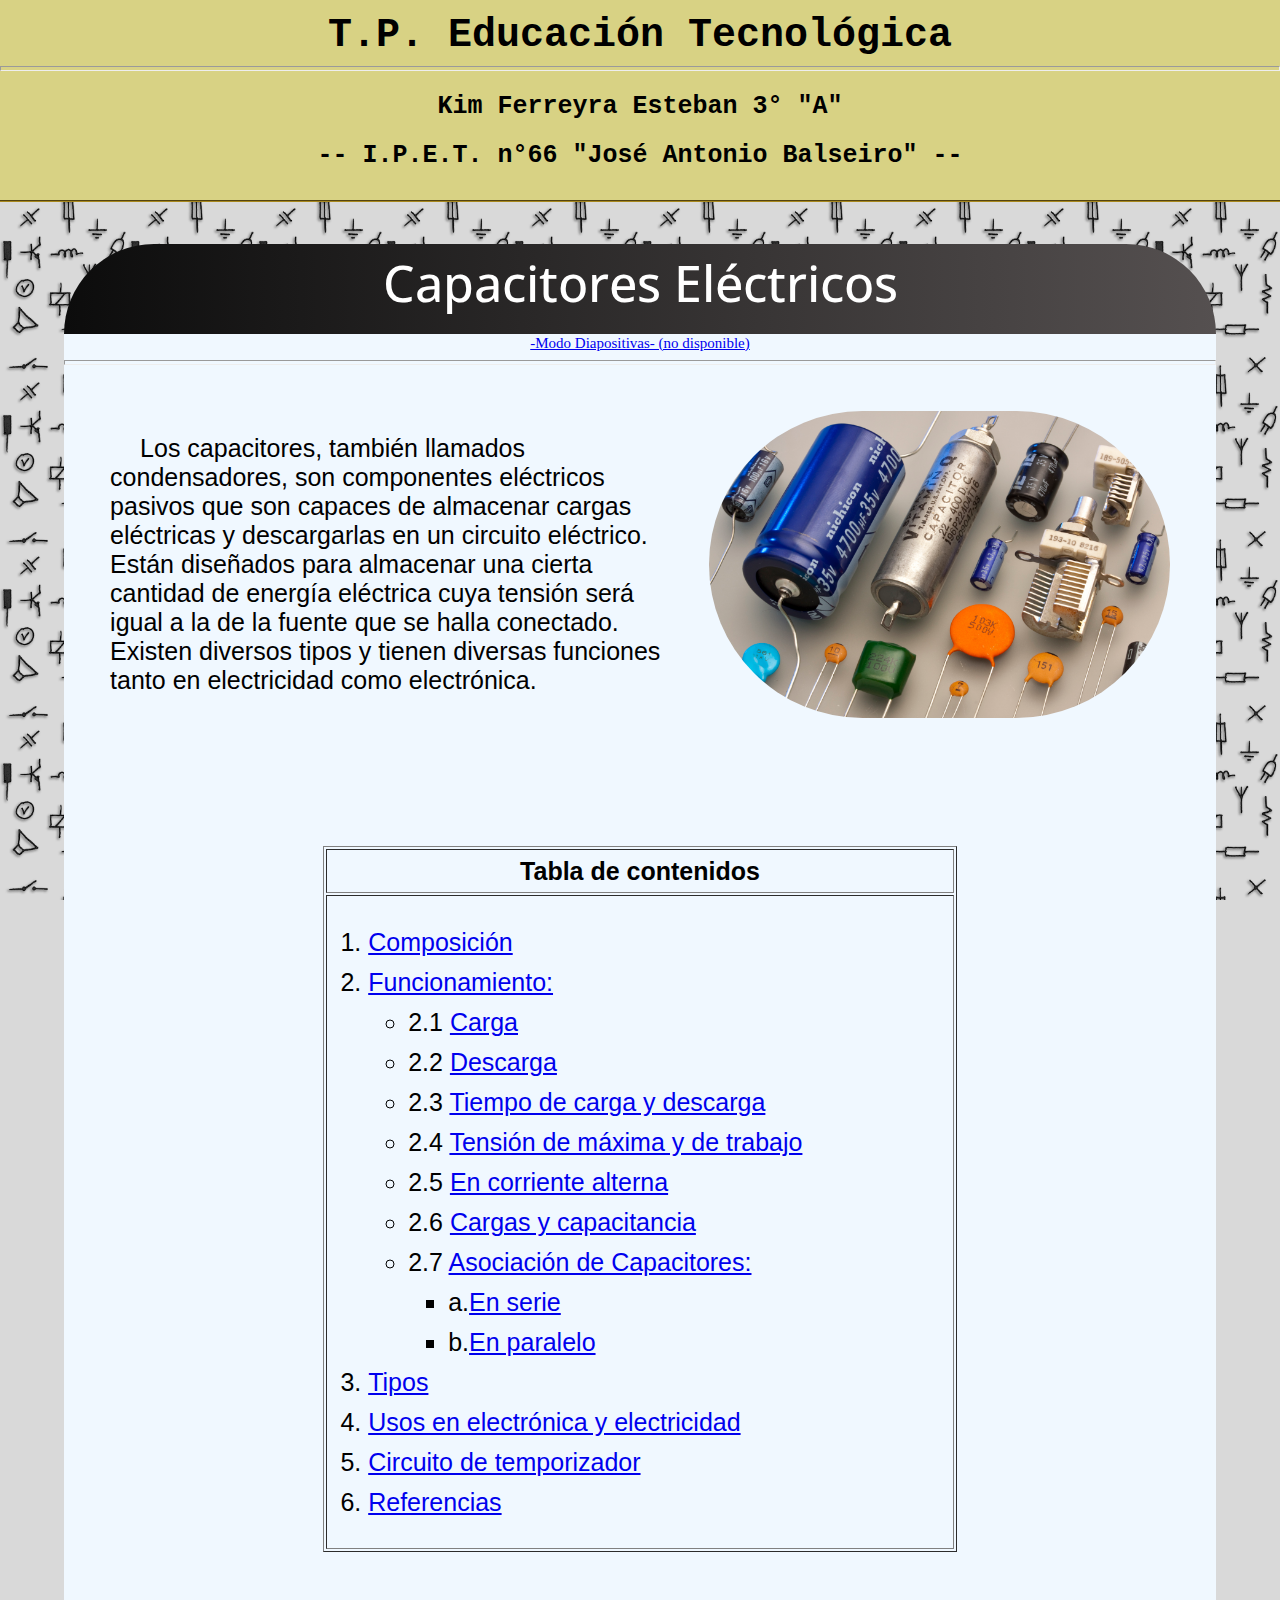
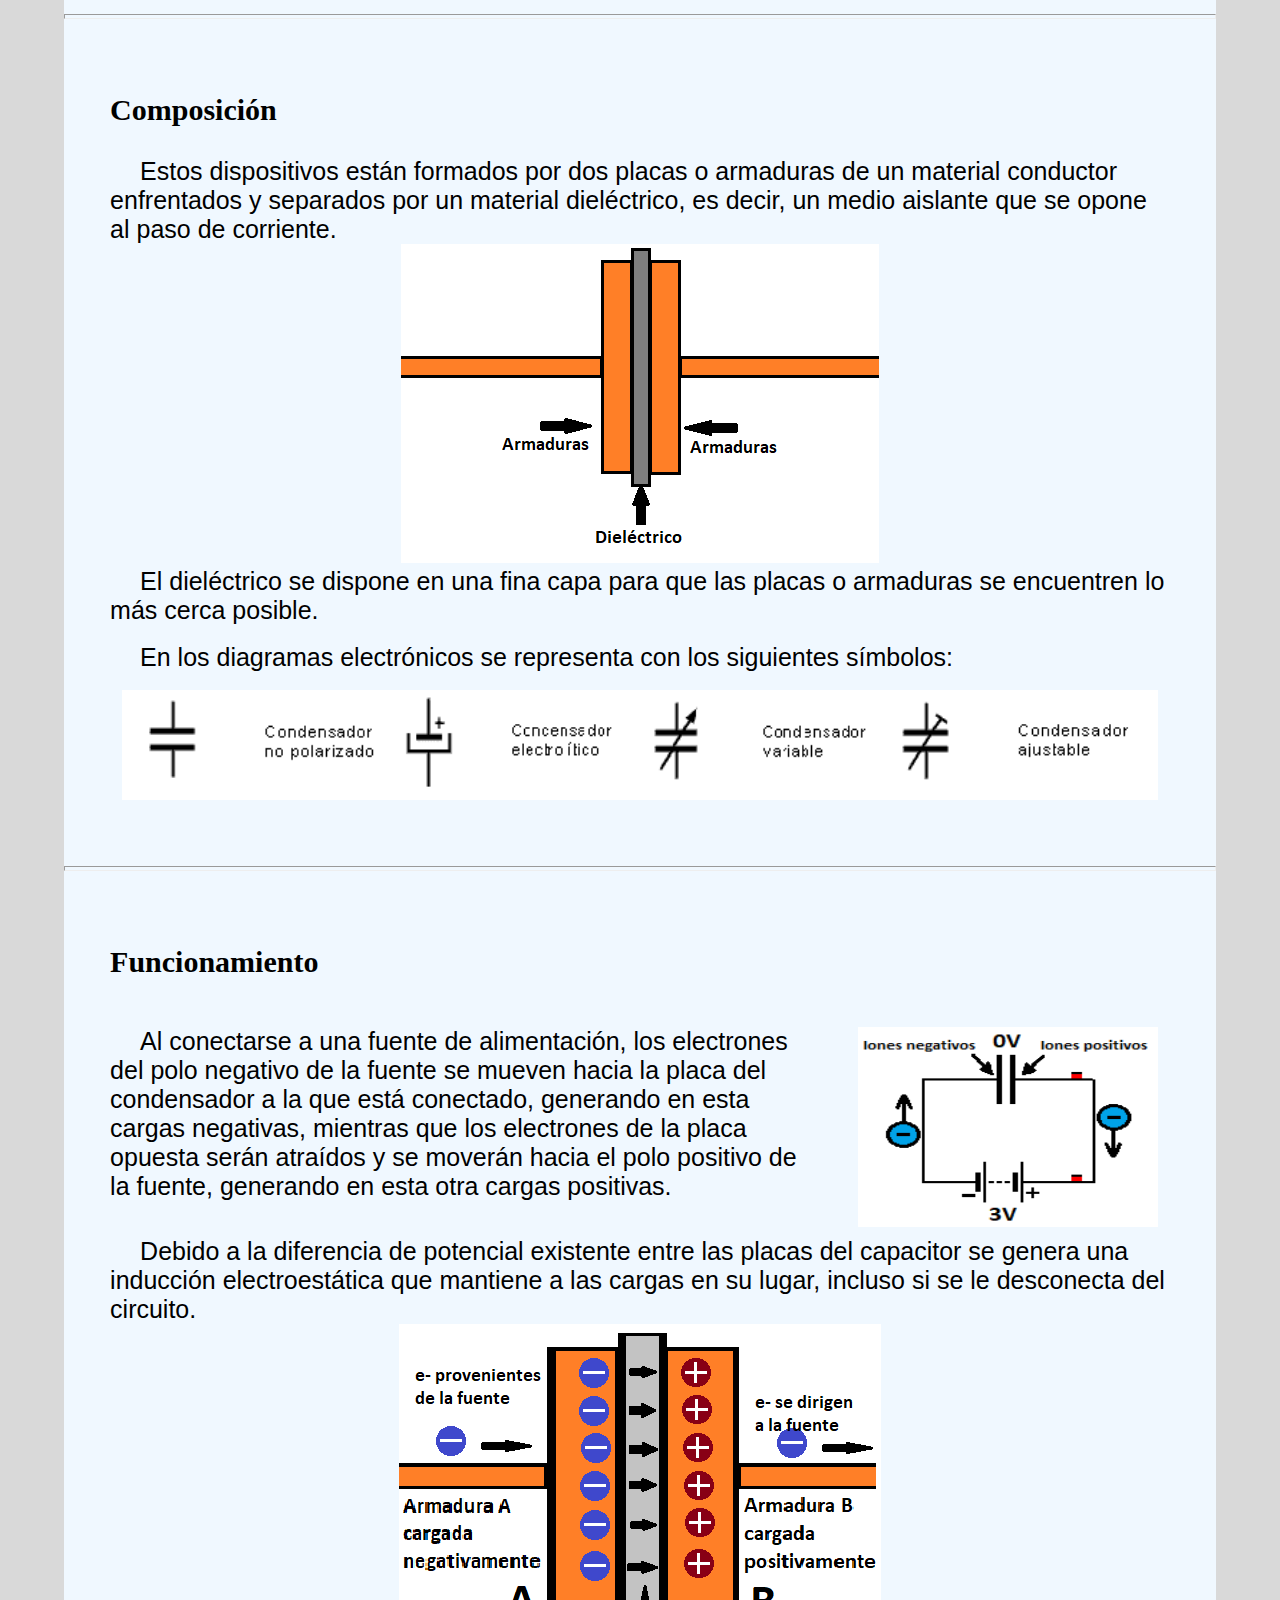
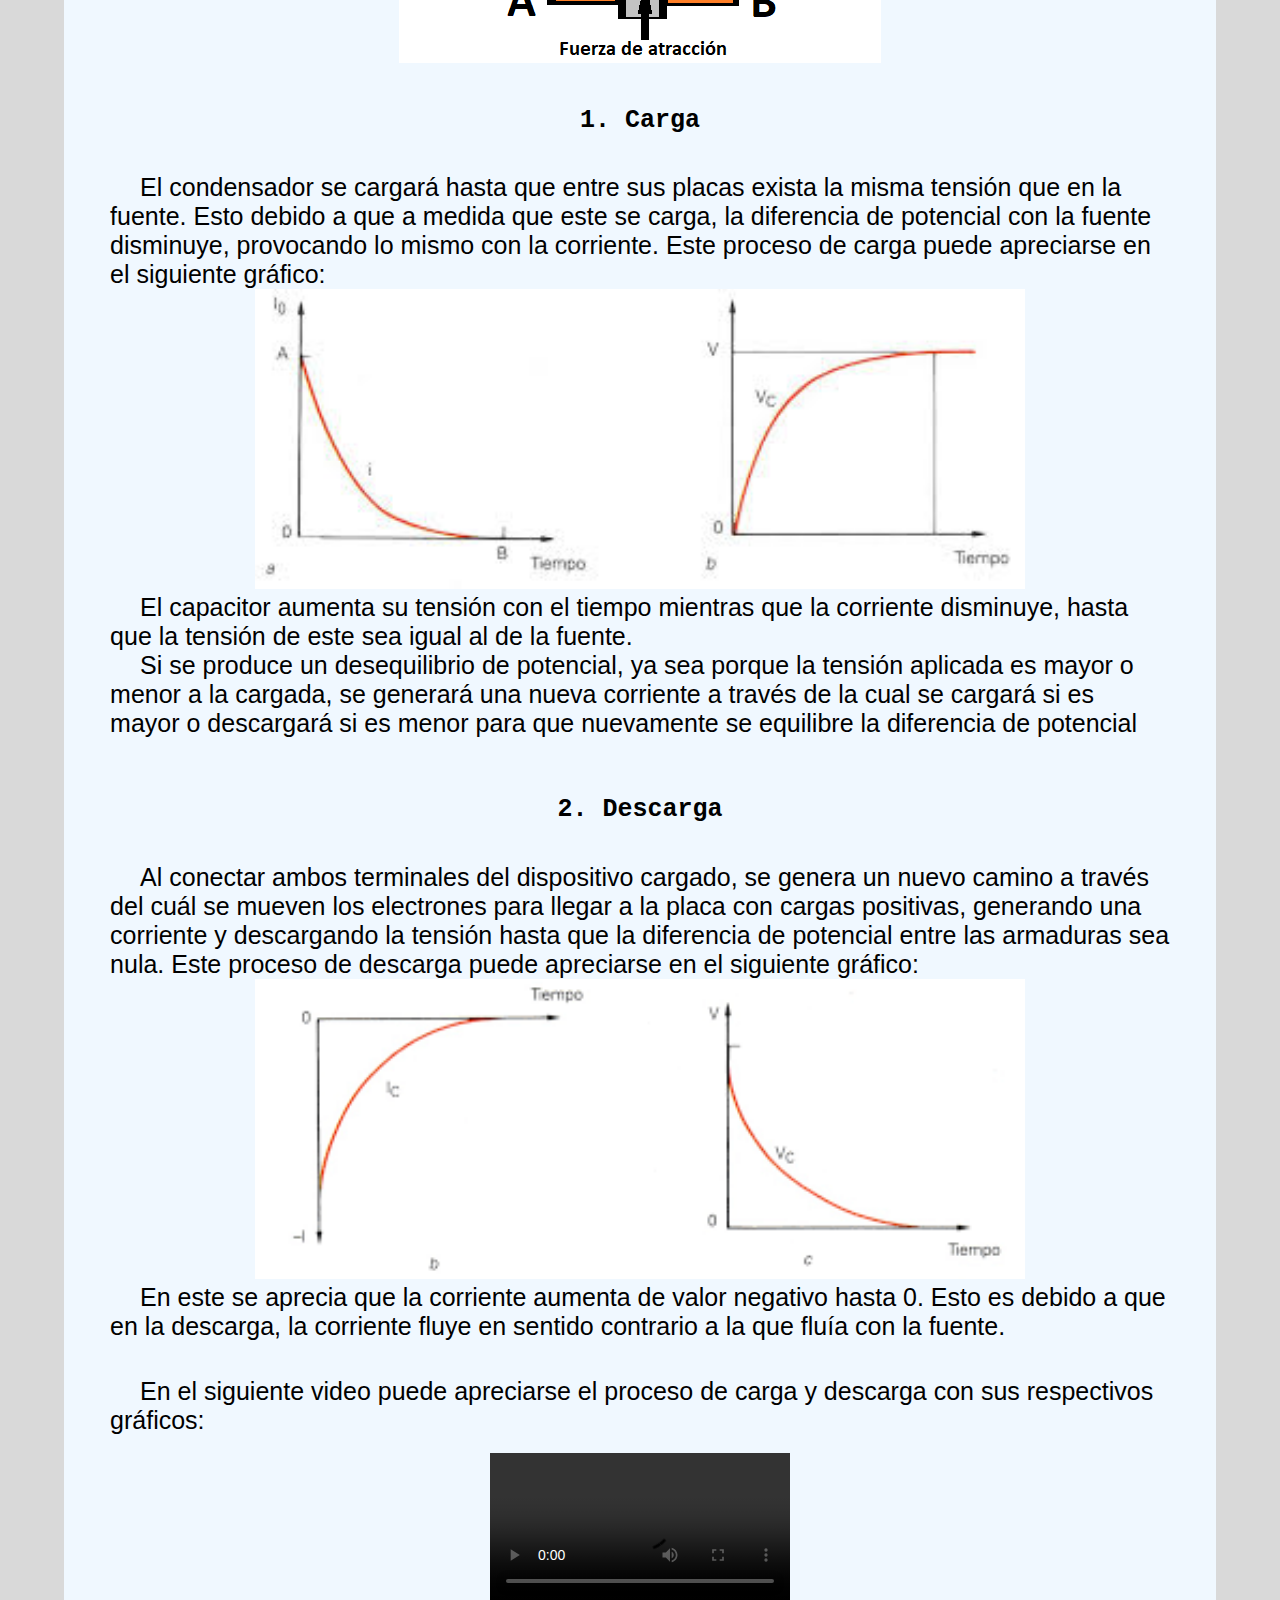
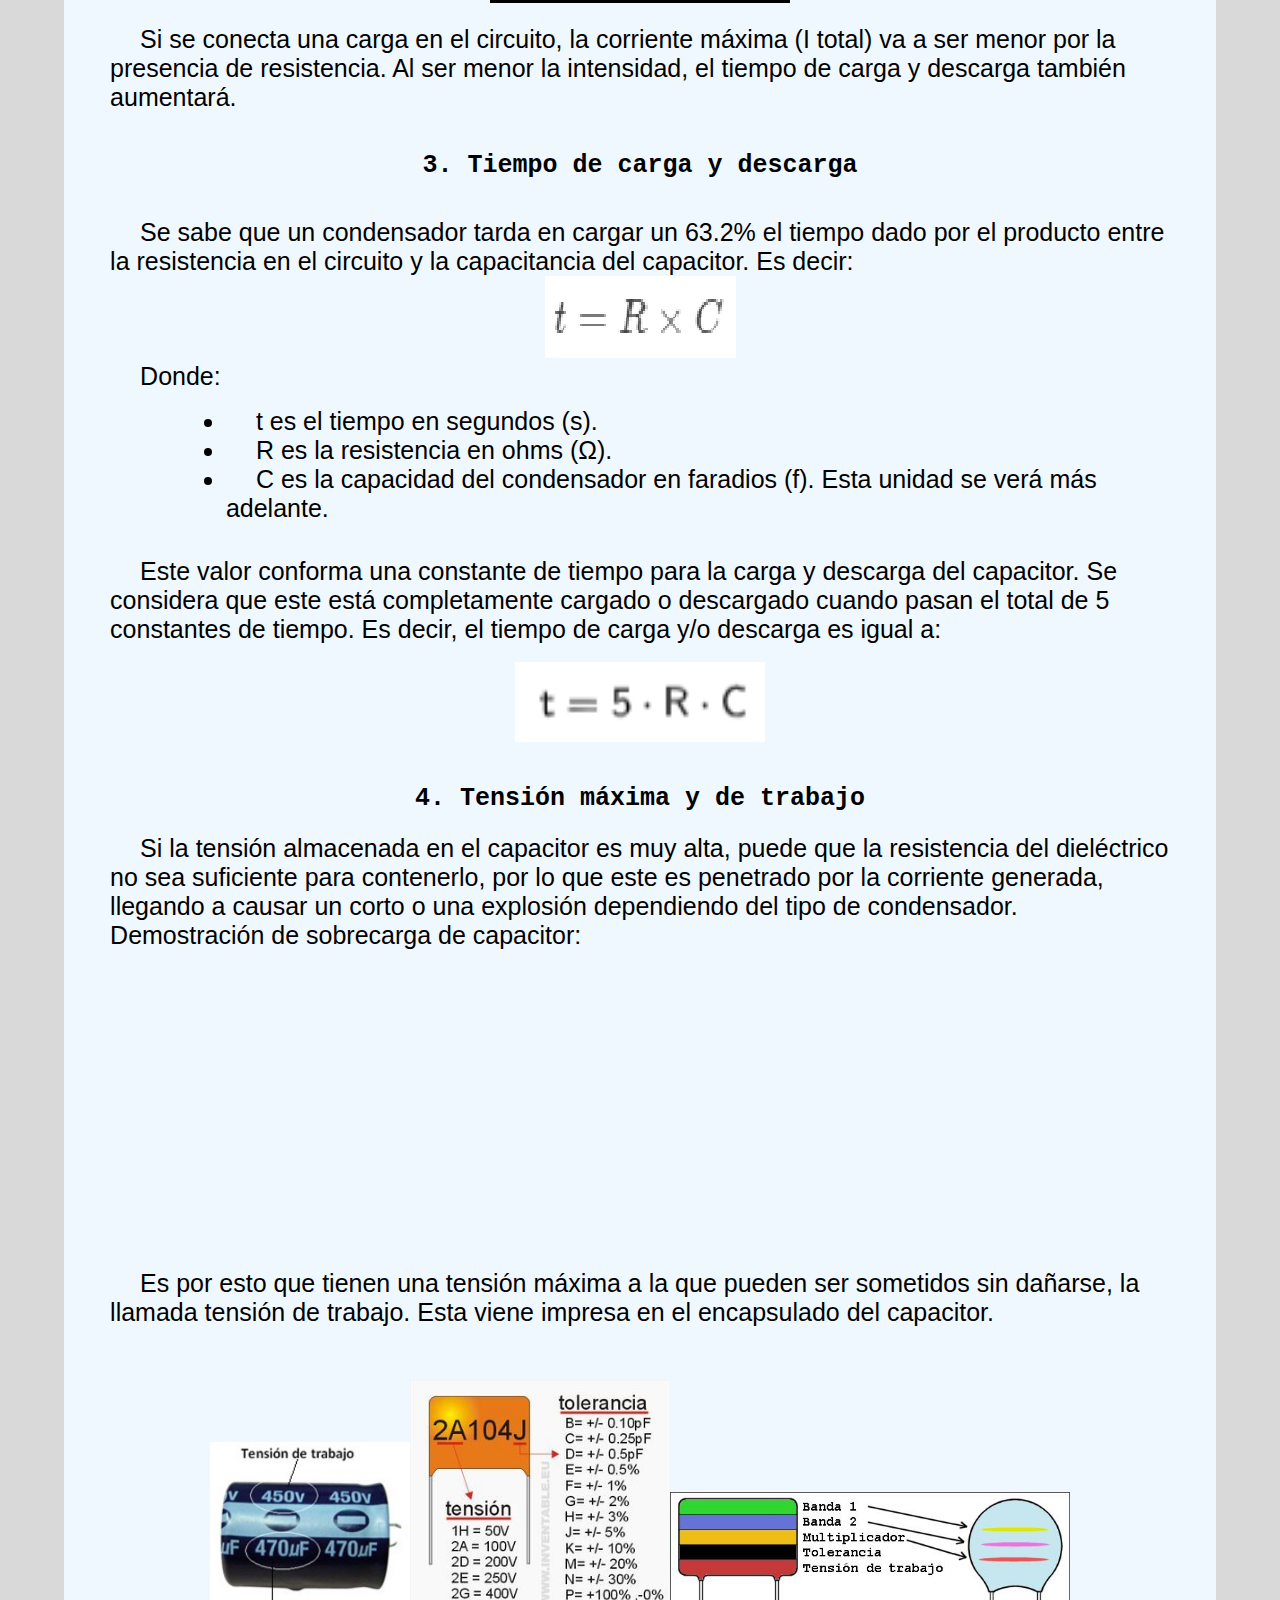
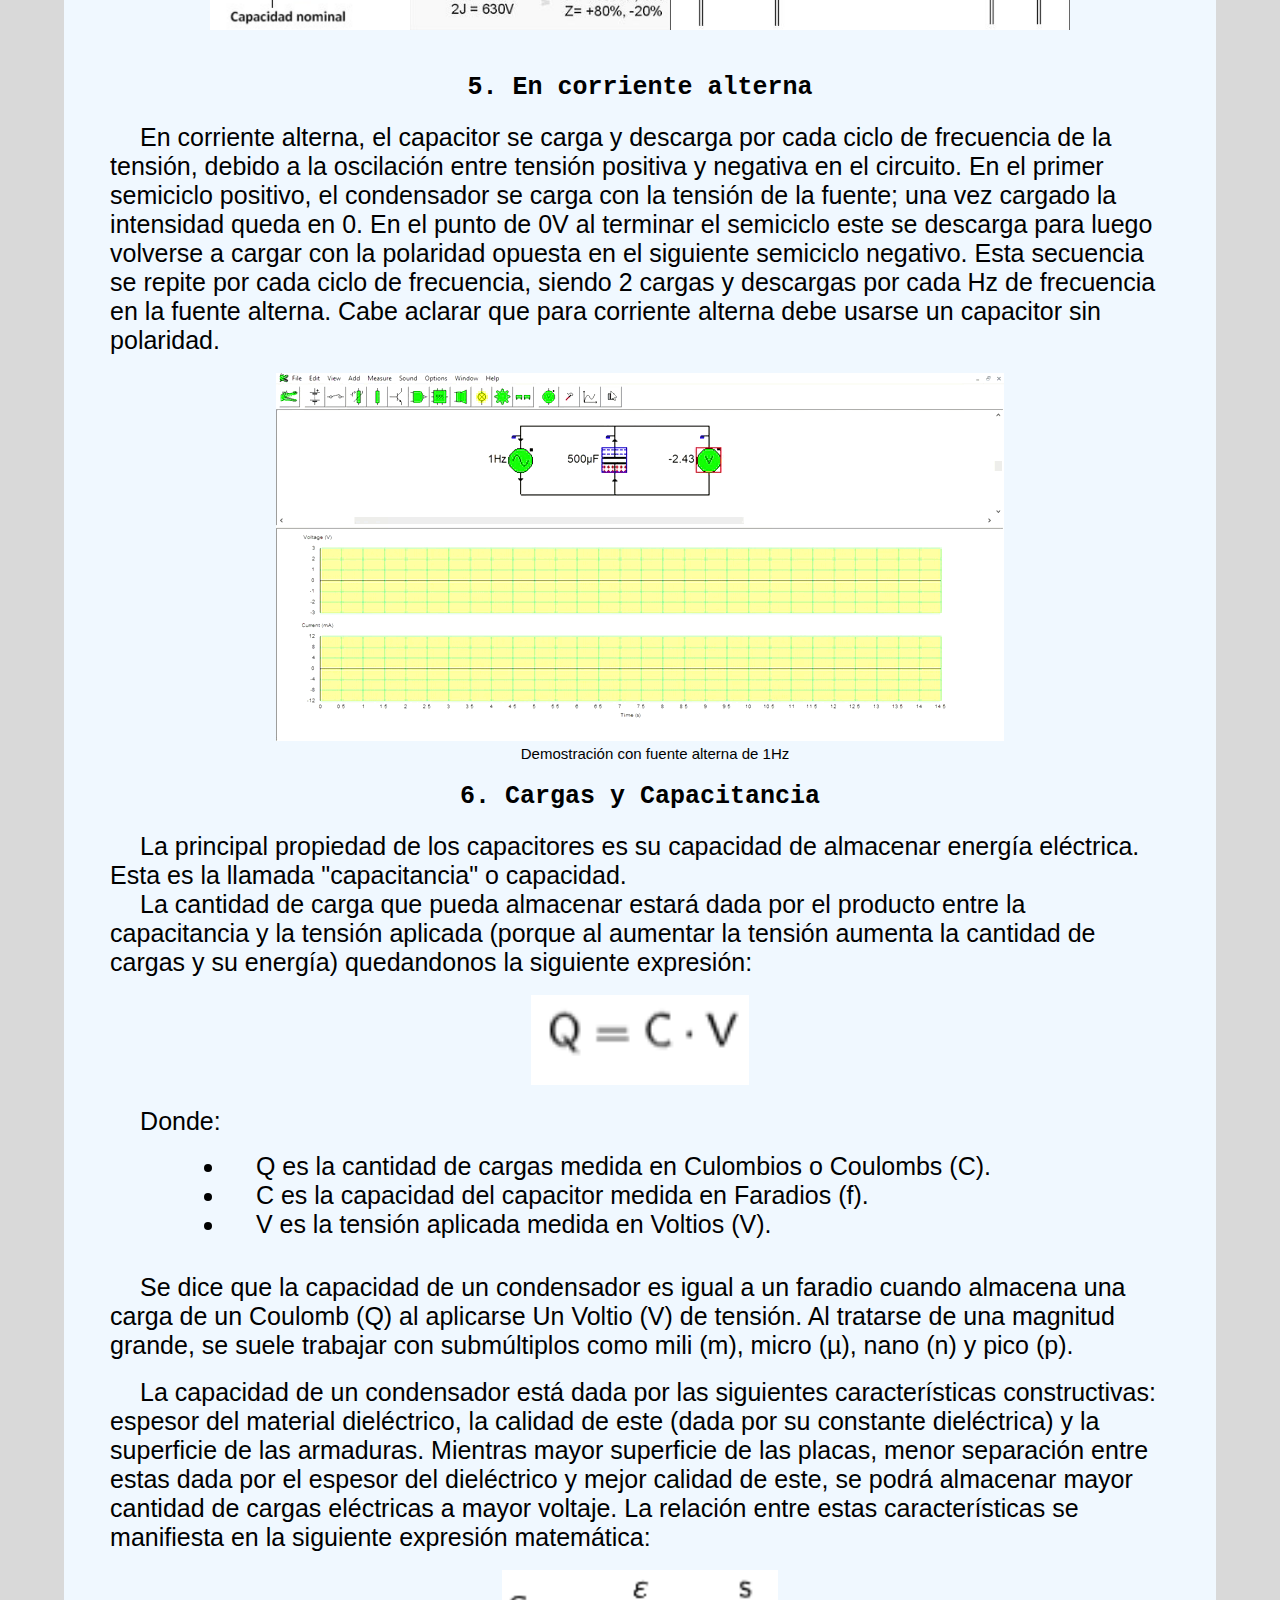
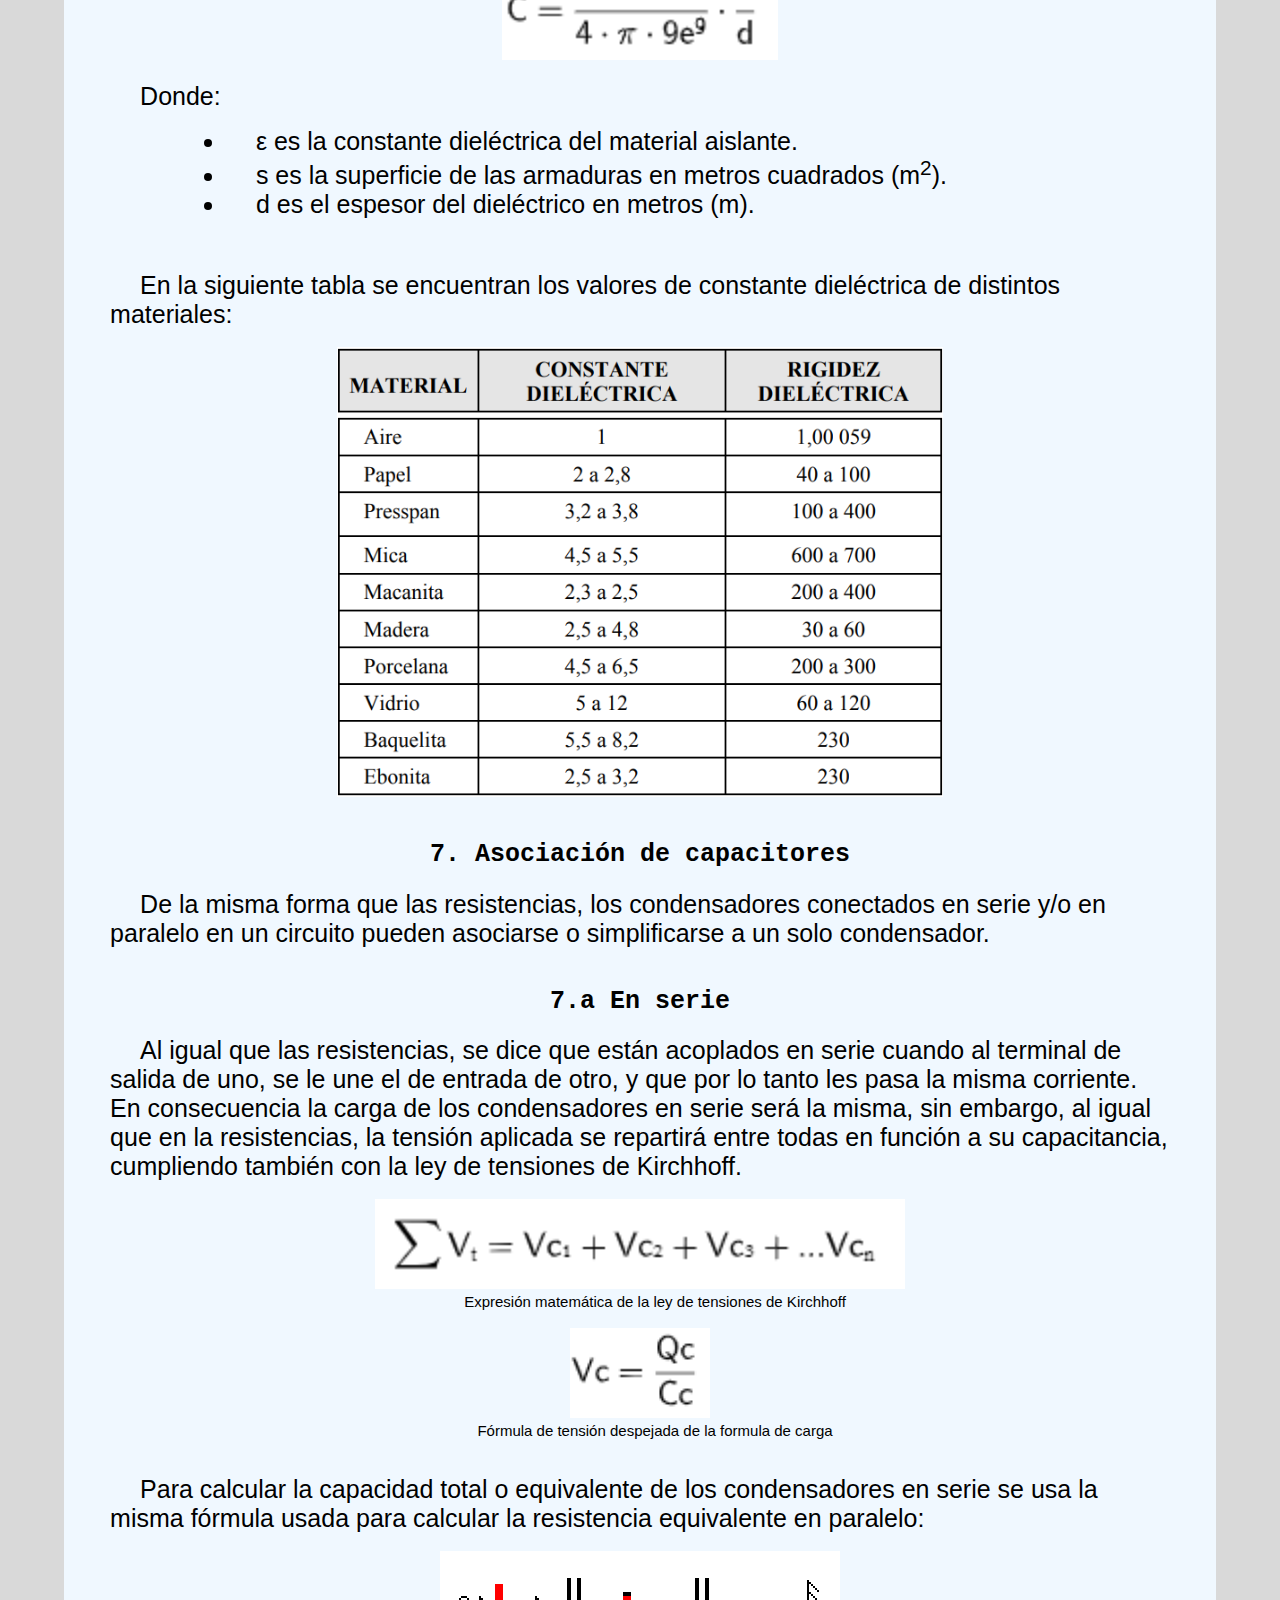
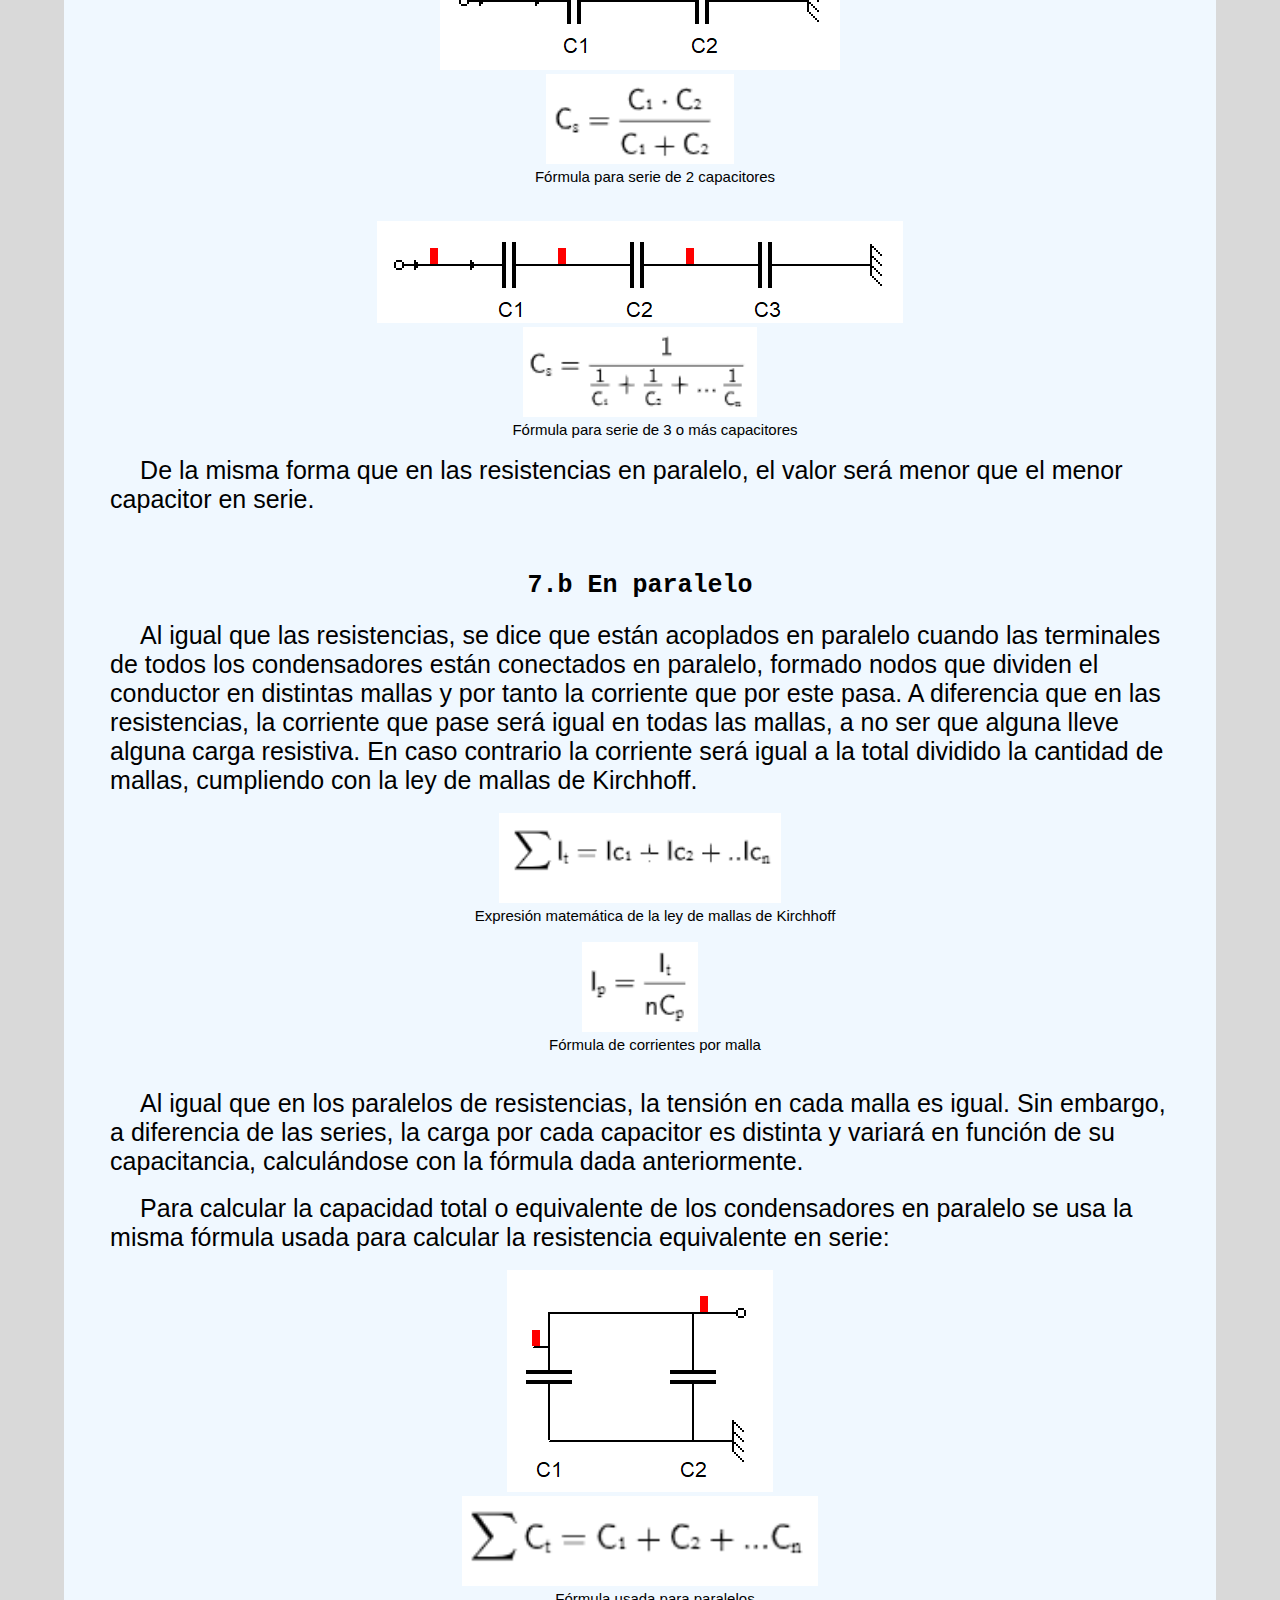
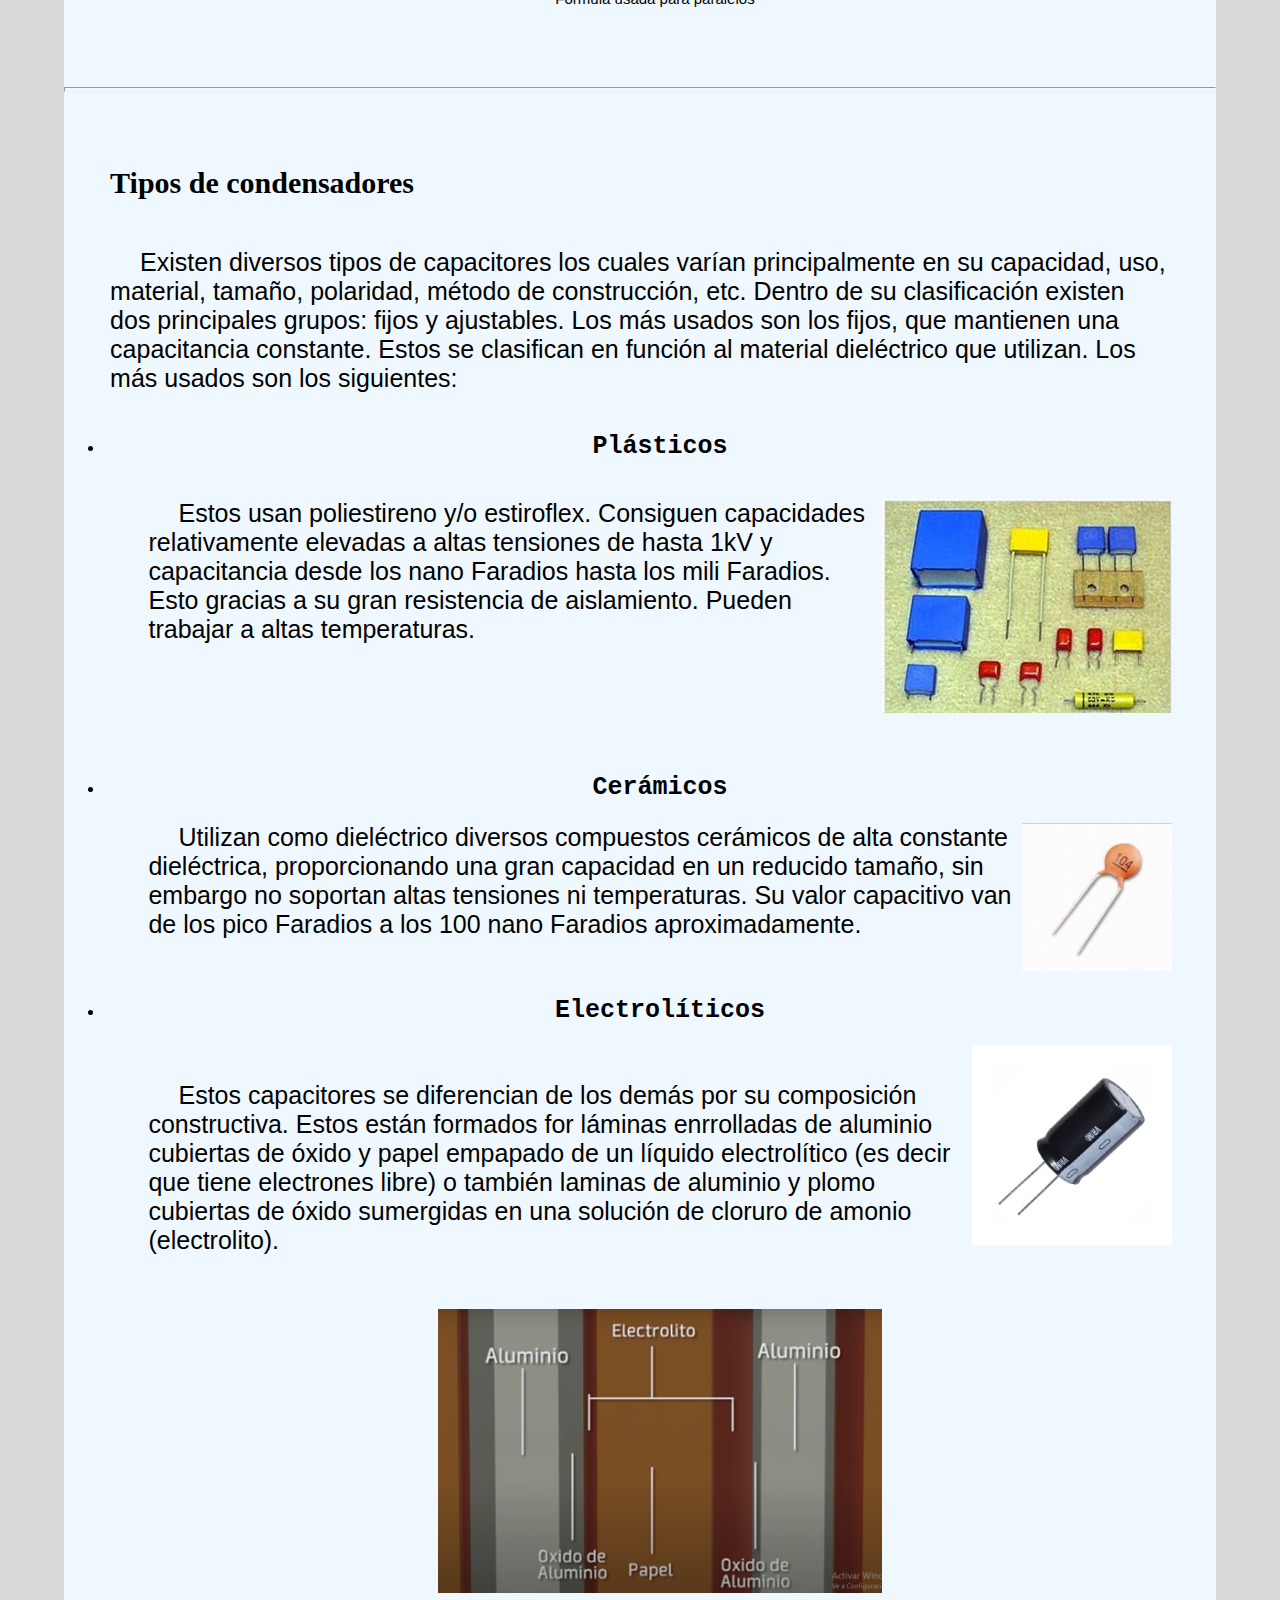
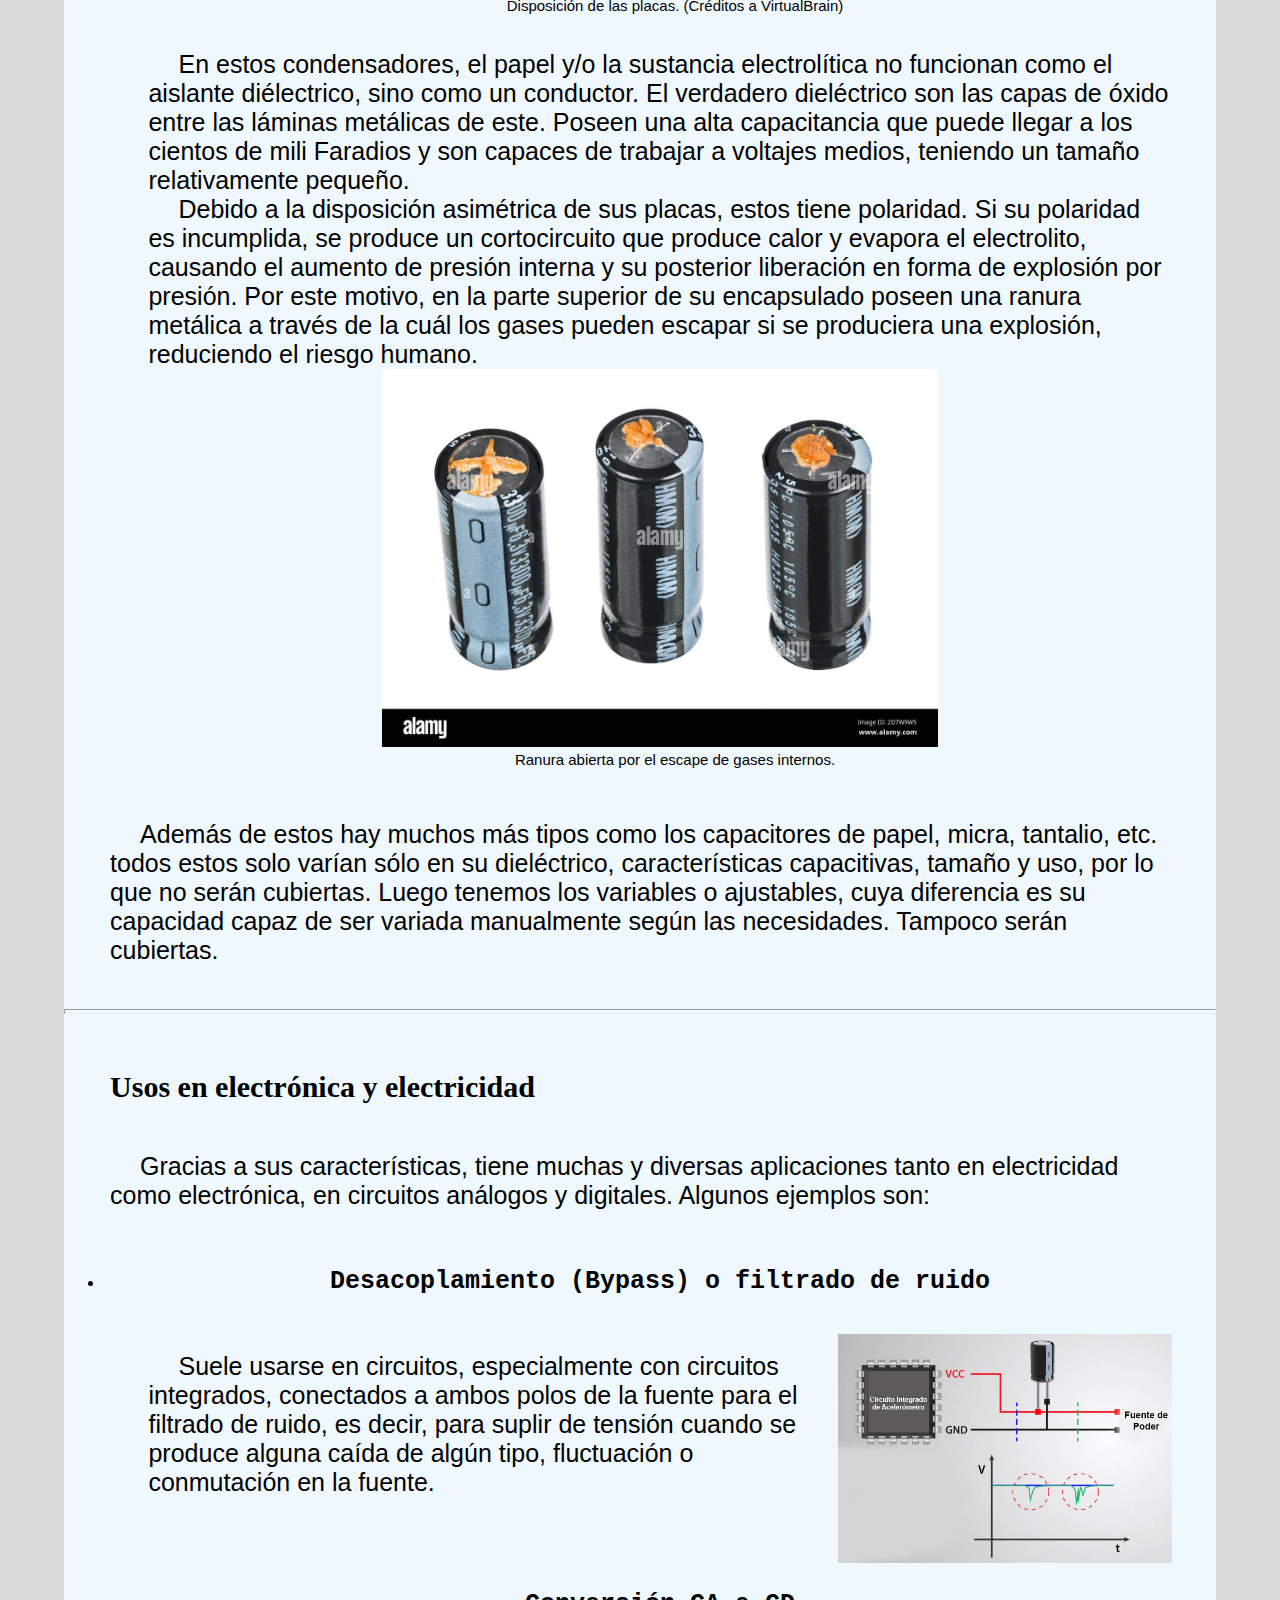
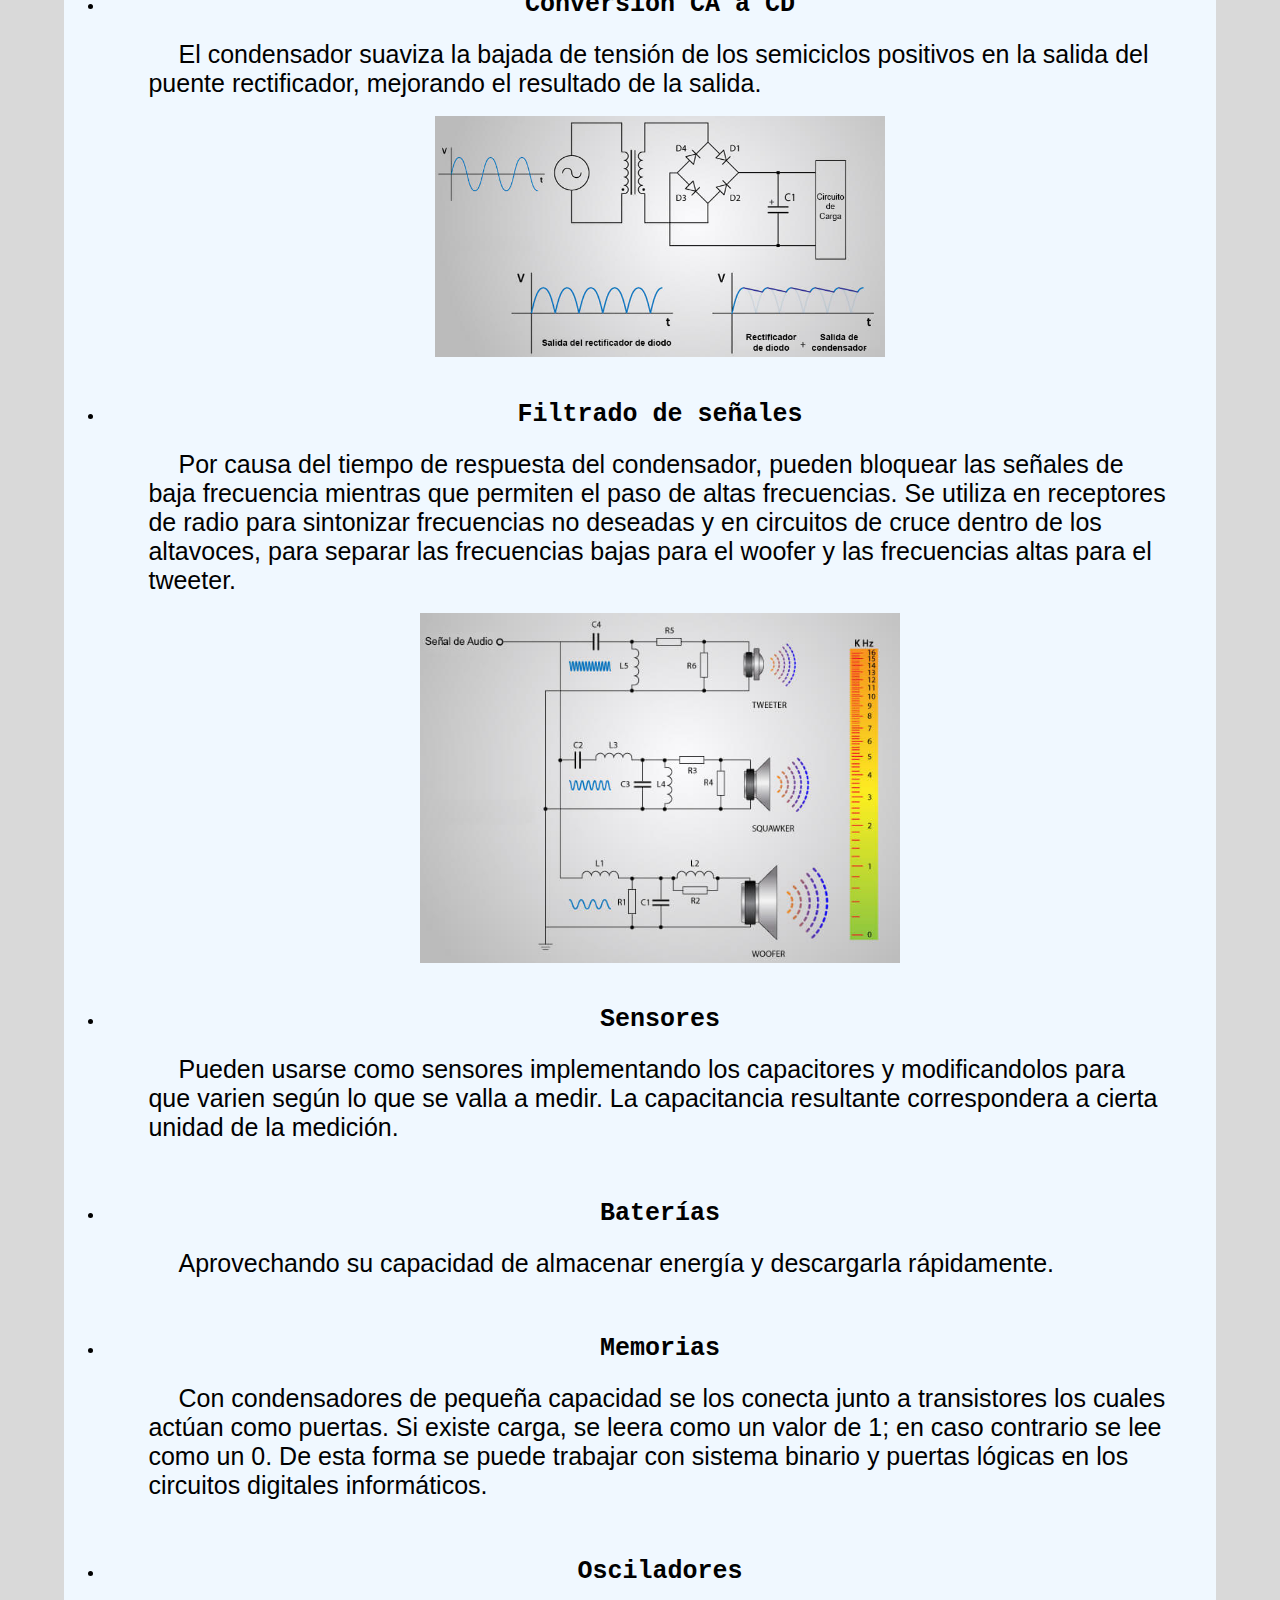
==== commit 2b3b8a13: "Merge branch 'master' of https://github.com/Esteki22personal/kim-tectp" ====
--- a/semiconductores/Diodos/index.html
+++ b/semiconductores/Diodos/index.html
@@ -161,7 +161,7 @@
                                     <li class="p">C es la capacidad del capacitor medida en Faradios (f).</li>
                                     <li class="p">V es la tensión aplicada medida en Voltios (V).</li>
                                 </ul></p><br>
-                                <p>Se dice que la capacidad de un condensador es igual a un faradio cuando almacena una carga de un Coulomb (Q) al aplicarse Un Voltio (V) de tensión. Al tratarse de una magnitud grade, se suele trabajar con submúltiplos como mili (m), micro (µ), nano (n) y pico (p).</p>
+                                <p>Se dice que la capacidad de un condensador es igual a un faradio cuando almacena una carga de un Coulomb (Q) al aplicarse Un Voltio (V) de tensión. Al tratarse de una magnitud grande, se suele trabajar con submúltiplos como mili (m), micro (µ), nano (n) y pico (p).</p>
                                 <br>
                                 <p>La capacidad de un condensador está dada por las siguientes características constructivas: espesor del material dieléctrico, la calidad de este (dada por su constante dieléctrica) y la superficie de las armaduras. Mientras mayor superficie de las placas, menor separación entre estas dada por el espesor del dieléctrico y mejor calidad de este, se podrá almacenar mayor cantidad de cargas eléctricas a mayor voltaje. La relación entre estas características se manifiesta en la siguiente expresión matemática:</p>
                                 <br>
@@ -377,6 +377,8 @@
                     return 0
                 }
             });
+            let eegg = document.querySelector('#title');
+            eegg.addEventListener ('click', ()=>alert ("Easter Egg"));
         </script>
     </body>
 </html>
--- a/semiconductores/Diodos/main/stylesheet/stylemain.css
+++ b/semiconductores/Diodos/main/stylesheet/stylemain.css
@@ -69,6 +69,7 @@
     font-weight: 500;
     position:relative;
     top:5px;
+    user-select: none;
 }
 
 .main-content{
